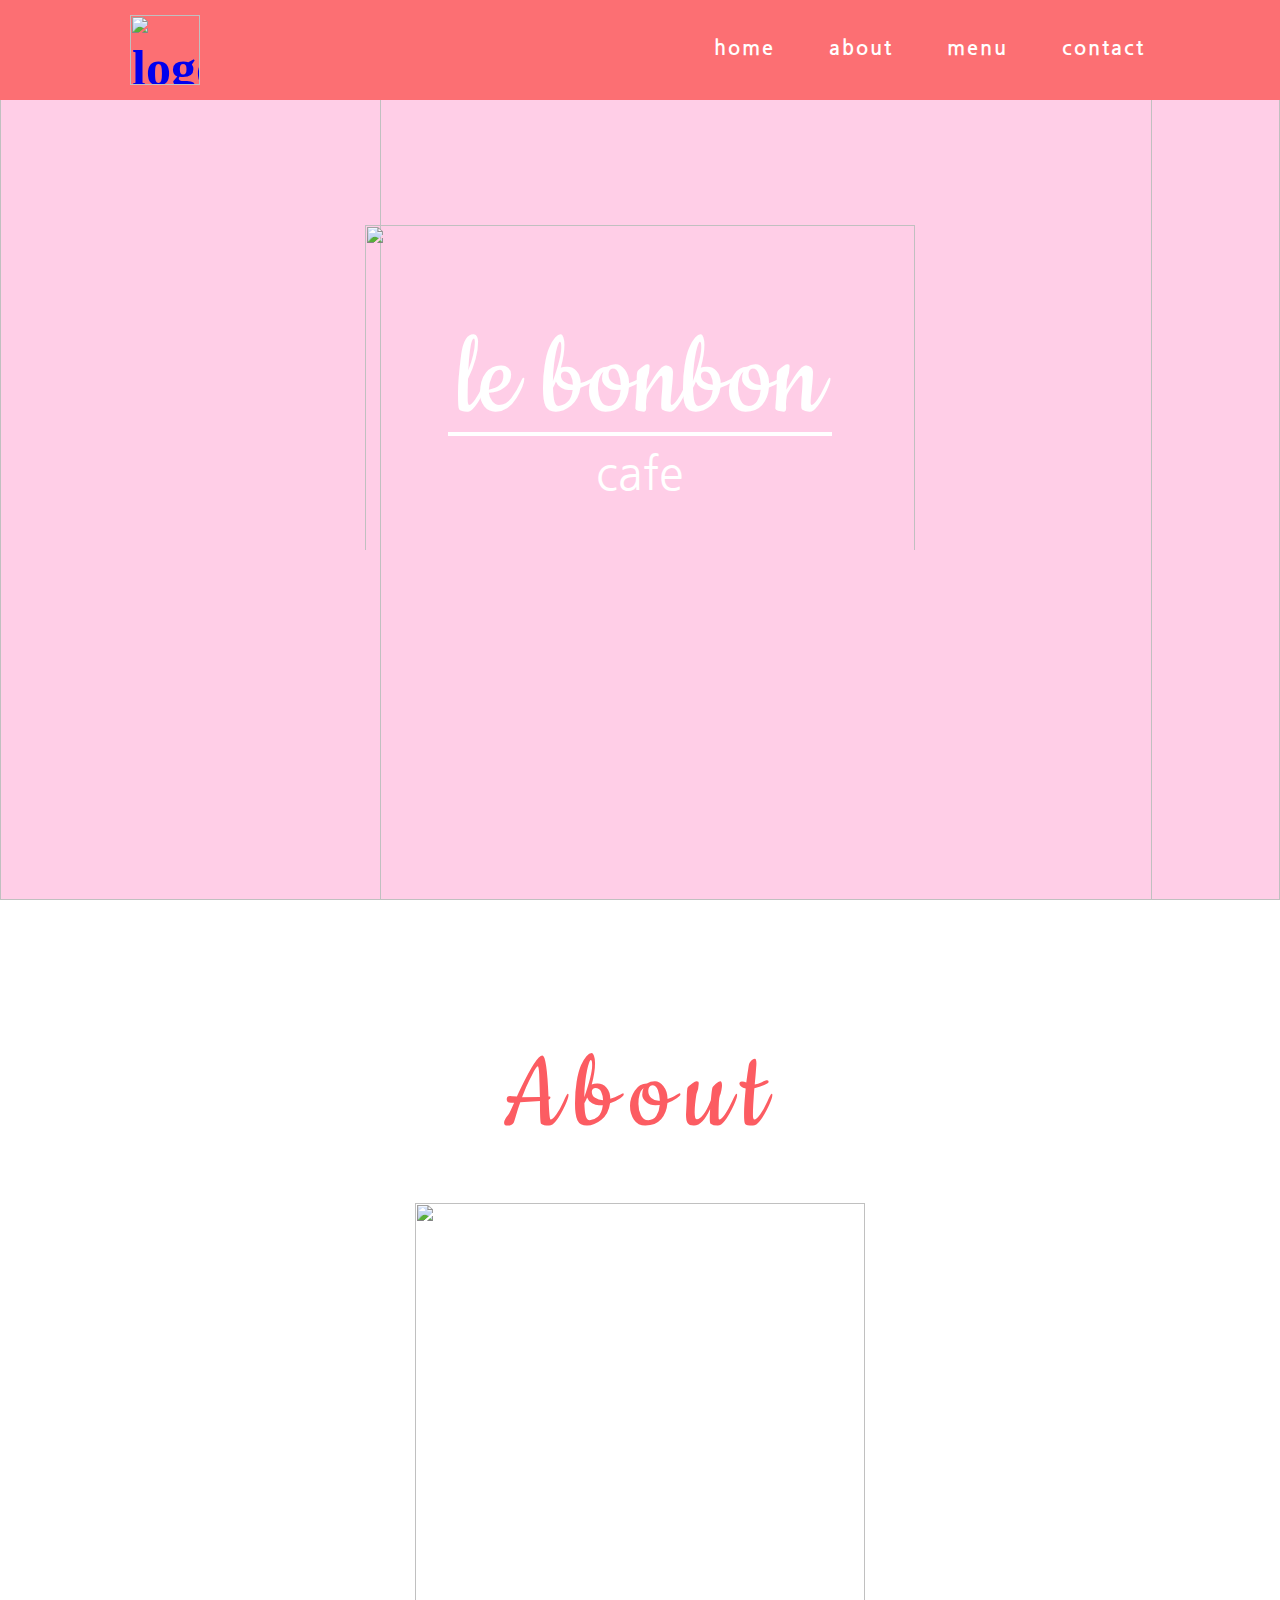
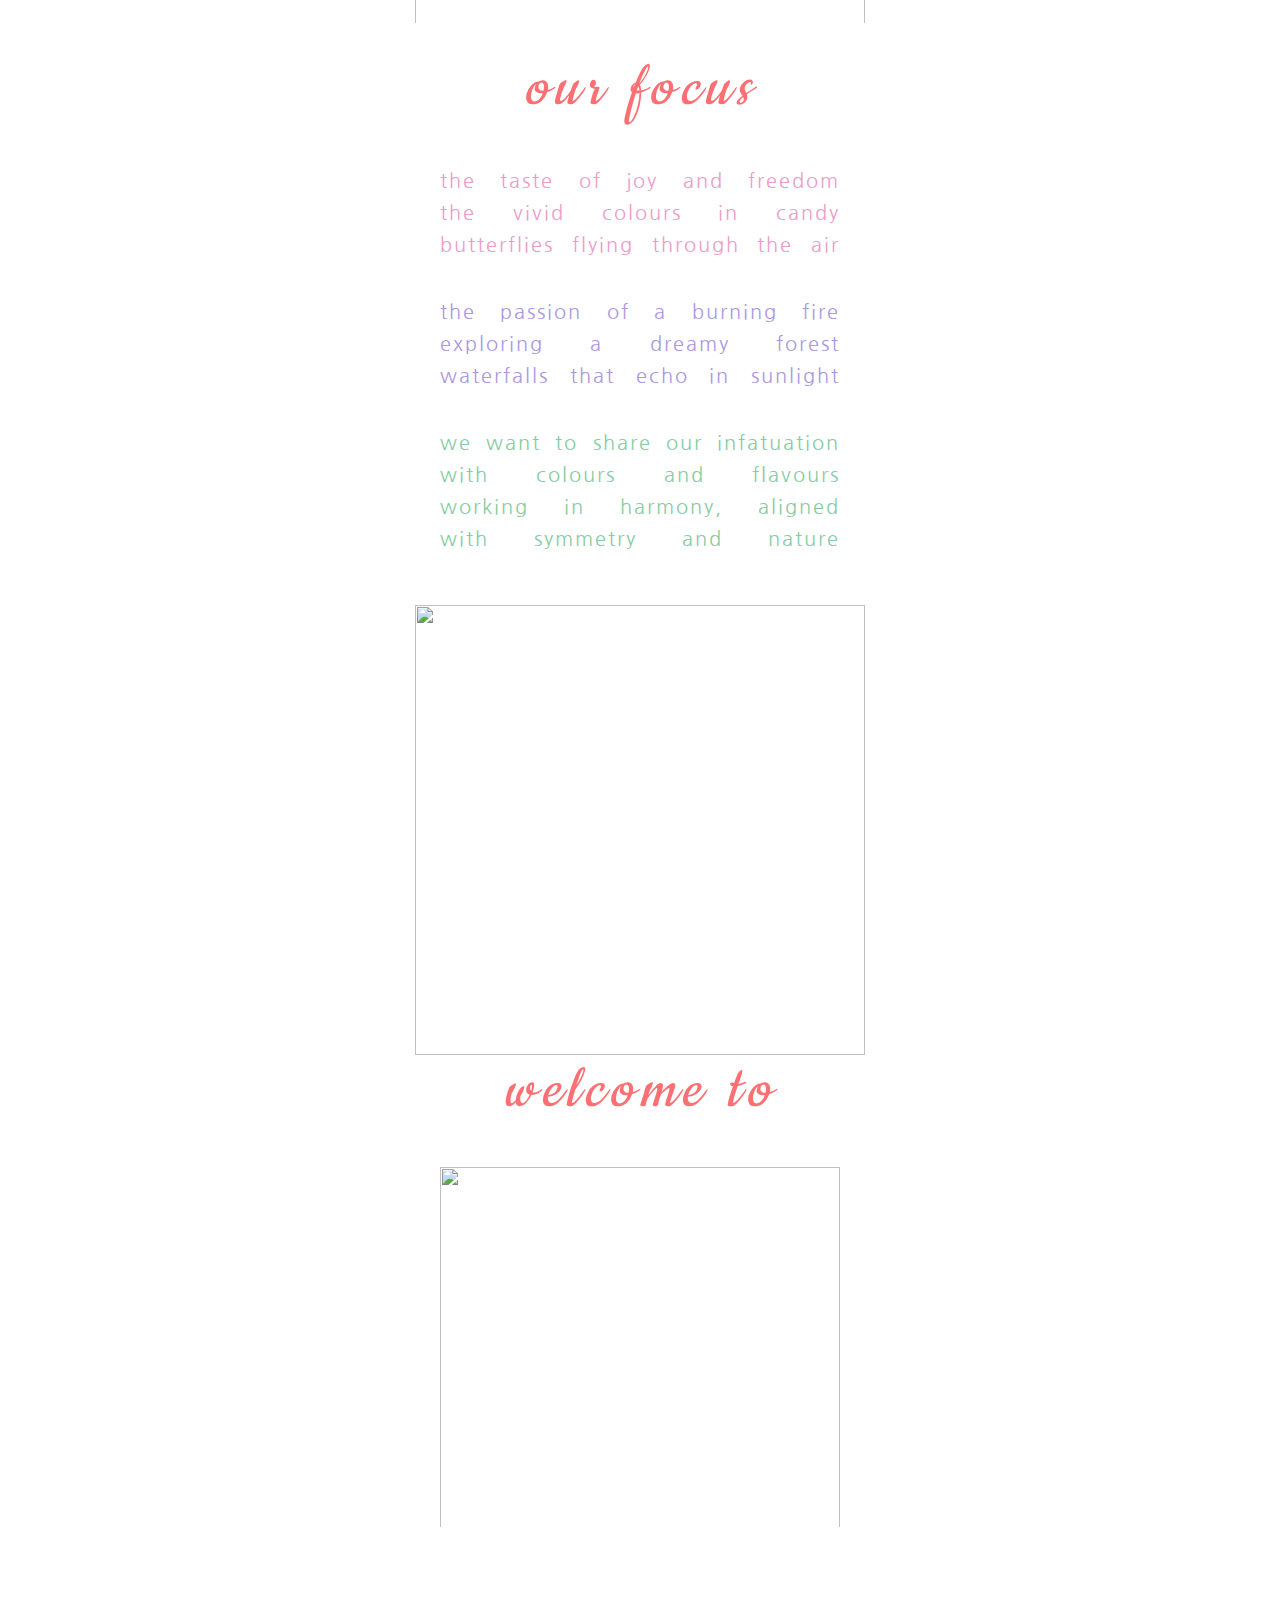
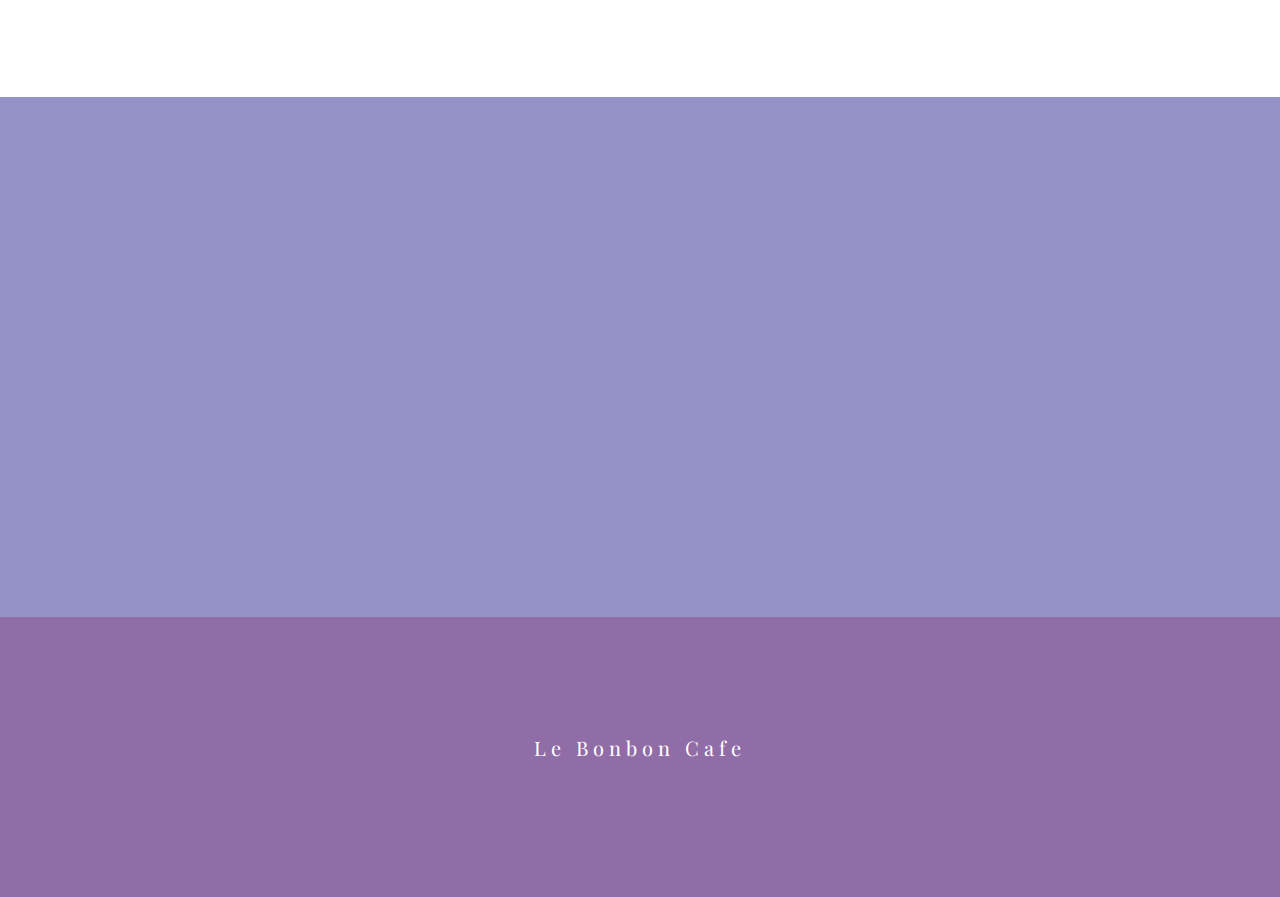
==== index.html @ e0cf4077 "menu edited" ====
<html>
<meta charset="UTF-8">
<meta name="viewport" content="width=device-width">

<head>
<title>Le Bonbon Cafe</title>

<script src="https://cdnjs.cloudflare.com/ajax/libs/jquery/2.1.3/jquery.min.js" crossorigin="anonymous"></script>
<script src="https://cdnjs.cloudflare.com/ajax/libs/react/15.4.2/react.min.js" crossorigin="anonymous"></script>
<script src="https://cdnjs.cloudflare.com/ajax/libs/react/15.4.2/react-dom.min.js" crossorigin="anonymous"></script>
<script src="https://cdnjs.cloudflare.com/ajax/libs/font-awesome/4.5.0/css/font-awesome.min.css" crossorigin="anonymous"></script>
  <link rel="preconnect" href="https://fonts.googleapis.com">
<link rel="preconnect" href="https://fonts.googleapis.com">
<link rel="preconnect" href="https://fonts.gstatic.com" crossorigin>
<link href="https://fonts.googleapis.com/css2?family=Nanum+Gothic&display=swap" rel="stylesheet">

<script src="scriptJS.js"></script>

<link href="styleSheet.css" rel="stylesheet">
  
  <link rel="preconnect" href="https://fonts.googleapis.com">
<link rel="preconnect" href="https://fonts.gstatic.com" crossorigin>
<link href="https://fonts.googleapis.com/css2?family=Cookie&display=swap" rel="stylesheet">
  
<link href="https://fonts.googleapis.com/css2?family=Playfair+Display:wght@500&display=swap" rel="stylesheet">
<link href="https://fonts.googleapis.com/css2?family=Lato&display=swap" rel="stylesheet">
<link rel="stylesheet" href="https://use.fontawesome.com/releases/v5.8.1/css/all.css" integrity="sha384-50oBUHEmvpQ+1lW4y57PTFmhCaXp0ML5d60M1M7uH2+nqUivzIebhndOJK28anvf" crossorigin="anonymous">
</head>

<body>
  <div id="top"></div>
  <!-- Header -->
  <div class="herobox">
    <div class="customnav" id="customnav" >
      <nav>

        <div class="beforenav"></div>
        <span id="brand">
          <a href="#home">

            <img src="https://www.dropbox.com/s/vgaih8s1xv8tsi7/IMG_0193.PNG?raw=1" alt="logo" class="logoimg">

          </a>
        </span>
        <ul id="menu">
          <a href="#home"><li>home</li></a>
          <a href="#information"><li>about</li></a>
          <a href="https://annakuchina.github.io/bonboncafe/menu.html"><li>menu</li></a>
          <a href="#contact"><li>contact</li></a>
        </ul>

        <div id="toggle">
          <div class="span" id="one"></div>
          <div class="span" id="two"></div>
          <div class="span" id="three"></div>
        </div>
        <div class="beforenav"></div>
      </nav>
    </div>

    <div id="resize">
      <ul id="menu">
        <a href="#home"><li>home</li></a>
        <a href="#information"><li>about</li></a>
        <a href="https://annakuchina.github.io/bonboncafe/menu.html"><li>portfolio</li></a>
        <a href="#contact"><li>contact</li></a>
      </ul>
    </div>

    <div class="hero">
      
      <div id="home" class="hero-box center"><img src="https://www.dropbox.com/s/vjxqd7pzqwkm3wd/IMG_0184.PNG?raw=1" class="strawberryDesign"></img></div>
    <div class="rightBorder">
      <img class="heroImg" src="https://www.dropbox.com/s/ul4oeg3w6cijmy1/Untitled_Artwork%2018.png?raw=1"></img>
    </div>
    <div class="leftBorder">
      <img class="heroImg leftHeroBorder" src="https://www.dropbox.com/s/2n6i2m42hhb39ui/p8.png?raw=1"></img>
    </div>
    

      
    </div>
    <div class="herotext">
      <div class="cafetitletext">le bonbon</div>
      
      <center>
        <hr>
        </hr>
      </center>
      
<div class="cafetext">cafe</div>
    </div>
      <a href="#information">
        
      <a id="information"></a>
  
  </div>

<div></div>

<!-- Info -->
<div class="about">
  <div class="contentwrap">

       <div class="maintitle">About</div>
      <img class="coffeeImg" src="https://www.dropbox.com/s/msrhqc6hr63wnu4/coffeebean2.png?raw=1">
           <div class="poem">
             <div class="aboutPageTitle">
            <div class="minititle">our focus</div>
              </div>
            <div class="poemPart1">
<p class="fulljustify">the taste of joy and freedom
            </p>
            <p class="fulljustify">
the vivid colours in candy
              </p><p class="fulljustify">
butterflies flying through the air
</p>
              
              </div>
            
            <div class="poemPart2">
            
            <p class="fulljustify">
the passion of a burning fire</p>
            <p class="fulljustify">
exploring a dreamy forest
              </p>
 <p class="fulljustify">waterfalls that echo in sunlight</p>
              
              </div>
            <div class=poemPart3>
<p class="fulljustify">
we want to share our infatuation
  </p>
              <p class="fulljustify">
with colours and flavours</p>
              <p class="fulljustify">
 working in harmony, aligned
                </p><p class="fulljustify">
with symmetry and nature
</p>
              </div>
            
</div>
    <img class="coffeeImg2" src="https://www.dropbox.com/s/af7f63tp8ugnmos/coffeebean2reverse_cut.png?raw=1">
    
      
<div class="aboutPageTitle">
            <div class="minititle">welcome to</div>
              </div>
            <img class="coverImg" src="https://www.dropbox.com/s/xvdqa2462storg3/Minor%20Design%20Project%20%282%29.png?raw=1"></img>
        


    </div>
    
    
  </div>



<!-- Footer -->
<a id="contact"></a>
    <div id="footer">
      <div class="fafagrid">
        <div class='fafas gridpiece fafas1'>
          <a href="https://github.com/annakuchina" target="_blank" class="project project-tile" id="bibliography-link">
            <i class="fab fa-github icon"></i>
          </a>
        </div>

        <div class='fafas gridpiece fafas3'>
          <a href="https://www.linkedin.com/in/annakkuchina/" target="_blank" class="project project-tile" id="bibliography-link">
            <i class="fab fa-linkedin-in icon"></i>
          </a>
        </div>

        <div class='fafas gridpiece fafas4'>
          <a href="https://www.instagram.com/annakchina" target="_blank" class="project project-tile" id="bibliography-link">
            <i class="fab fa-instagram icon"></i>
          </a>
        </div>
      </div>
      <div class="footertext">
        <i class="fas fa-copyright"></i> Le Bonbon Cafe</div>
    </div>

</body>
</html>
---- styleSheet.css ----
/* responsive menu start  */

html {
  box-sizing: border-box;
  -webkit-tap-highlight-color: rgba(211, 255, 251, 0);
}

*,
*:before,
*:after {
  box-sizing: inherit;
  padding: 0;
  margin: 0;
  list-style: none;
  text-decoration: none;
}

nav {
  height: 100px;
  padding-top: 5px;
  z-index: 2;
  overflow: hidden;
  background-color: #fc6f73;
  position: fixed;
  top: 0;
  width: 100%;
  z-index: 5;
}

nav #brand {
  float: left;
  display: block;
  font-size: 50px;
  line-height: 70px;
  font-weight: bold;
}

nav #brand a li {
  color: pink;
  transition: all 0.3s ease-out;
}

nav #brand a li:hover {
  color: #e1c1e0;
}

nav #menu {
  width: 100%;
  padding-right: 110px;
  text-align: right;
  position: relative;
  box-sizing: border-box;
  -moz-box-sizing: border-box;
  -webkit-box-sizing: border-box;
}

nav #menu a li {
  display: inline-block;
  float: none;
  display: inline-block;
  padding: 0px 25px;
  cursor: pointer;
  line-height: 70px;
  position: relative;
  transition: all 0.3s ease-out;
  letter-spacing: 0.1em;
  font-size: 17px;
}

nav #menu a li {
  color: white;
  font-family: 'Nanum Gothic', sans-serif;
  font-size: 20px;
  font-weight: bold;
}

nav #menu a li:hover {
  background: #e1c1e0;
}

#toggle {
  position: absolute;
  right: 45px;
    top: 25px;
  z-index: 999;
  width: 40px;
  height: 40px;
  cursor: pointer;
  float: right;
  transition: all 0.3s ease-out;
  visibility: hidden;
  opacity: 0;
}

#toggle .span {
  height: 7px;
  background: #ffffff;
  margin: 5px auto;
  backface-visibility: hidden;
}

#toggle.on #one {
  transform: rotate(45deg) translateX(6px) translateY(6px);
}

#toggle.on #two {
  opacity: 0;
}

#toggle.on #three {
  transform: rotate(-45deg) translateX(10px) translateY(-12px);
}

#resize {
  z-index: 1;
  position: fixed;
  top: 0px;
  background-color: #fc6f73;
  width: 100%;
  height: 100%;
  visibility: hidden;
  opacity: 0;
  transition: all 0.3s ease-out;
  display: table;
}

#resize #menu {
  height: 50px;
  display: table-cell;
  vertical-align: middle;
}

#resize #menu a li {
  display: block;
  text-align: center;
  /*   padding: 20px 0 30px 0; */
  padding-bottom: 10px;
  font-size: 50px;
  min-height: 50px;
  font-weight: bold;
  cursor: pointer;
  transition: all 0.3s ease-out;
}

#resize #menu a li:hover {
  background: #e1c1e0;
  transition: all 0.3s ease-out;
}

#resize #menu a li:click {
  visibility: hidden;
}

#resize #menu a li {
  color: white;
  font-family: "Lato", sans-serif;
  letter-spacing: 0.15em;
  font-size: 30px;
  padding-top: 20px;
  padding-bottom: 25px;
}

#resize.active {
  visibility: visible;
  opacity: 0.99;
  margin-top: 50px;
}

@media (max-width: 1000px) {
  #toggle {
    visibility: visible;
    opacity: 1;
  }

  nav #menu {
    display: none;
  }
}

@media (min-width: 1000px) {
  #resize {
    visibility: hidden !important;
  }
}


/* end of responsive menu */
body {
  margin: 0;
  padding: 0;
}

p {
  font-family: 'Nanum Gothic', sans-serif;
  font-size: 20px;
  letter-spacing: 2px;
    line-height: 1.6em;
/*   text-align: center; */
}

.fulljustify {
    	text-align:justify;
    }
    .fulljustify:after {
        content: "";
        display: inline-block;
        width: 100%;	
    }

 #tagline {
        overflow: hidden;
/*         line-height: 80px; vert-center */
    }


.link {
  font-family: "Lato", sans-serif;
  font-size: 18px;
  letter-spacing: 0.02em;
  color: #86d6d0;
  line-height: 1.5em;
}


.arrow-down {
  border: solid #80b8b5;
  border-width: 0 5px 5px 0;
  display: inline-block;
  padding: 10px;
  transform: rotate(45deg);
  -webkit-transform: rotate(45deg);
  margin-top: 30px;
  display: inline-block;
  border-radius: 3px;
}

.hero-box {
  background-attachment: fixed;
  background-position: center;
  background-repeat: no-repeat;
  background-size: cover;
}

.heroImg {
  height: 100vh;
  
  display: block;
  margin-left: auto;
  margin-right: auto;
}

.strawberryDesign {
  width: 250px;
  padding-top: 30vh;
}

.reverseStrawberryDesign {
  padding-top: 37vh;
    width: 550px;
    height: auto;
    display: block;
    margin-left: auto;
    margin-right: auto;
}

.rightBorder {
  margin-top: -100vh;
    height: 100vh;
    float: right;
}

.leftBorder {
  margin-top: -100vh;
    height: 100vh;
    float: left;
}

  .leftHeroBorder {
    width: 90vw;
  }



.beforenav {
  padding-top: 13px;
}

.logoimg {
    width: 65px;
    margin-left: 40px;
}

.herobox {
  position: relative;
  height: calc(100vh - 110px);
  margin-bottom: 30px;
  margin-top: 120px;
  top: -130px;
}

.hero {
    padding-top: 10px;
    background-color: #FFCEE7;
}

.otherHero {
  background-color: #fcb3b4;
}

.center {
  margin: 0;
  padding: 0;
  object-fit: cover;
  height: 100vh;
  margin-left: auto;
    margin-right: auto;
  width: 250px;
}

.herotext {
  top: 35vh;
  text-align: center;
  position: absolute;
  width: 100%;
  color: white;
  font-family: 'Cookie', cursive;
}

.otherHeroText {
  top: 25vh;
  text-align: center;
  position: absolute;
  width: 100%;
  color: white;
  font-family: 'Nanum Gothic', sans-serif;
}

.otherCafeText {
  font-size: 95px;
}

hr {
  
  margin-bottom: -5px;
    height: 4px;
    width: 30%;
    margin-top: 10px;
  background-color: white;
  border: none;
}

.cafetext {
  font-size: 35px;
    margin-top: 10px;
    font-family: 'Nanum Gothic', sans-serif;
}


.cafetitletext {
    font-size: 20vw;
    margin-bottom: -10px;
}

.img-circle {
  border-radius: 50%;
}

.coffeeImg {
    width: 450px;
    height: auto;
    display: block;
    margin-left: auto;
    margin-right: auto;
    padding-bottom: 30px;
}

.coffeeImg2 {
    width: 450px;
    height: auto;
    display: block;
    margin-left: auto;
    margin-right: auto;
}

.abouttext {
  margin-top: 30px;
  text-align: center;
  max-width: 700px;
  margin-left: auto;
  margin-right: auto;
}

.languages {
  padding-top: 20px;
}

.menuBgColour {
  background-color: #ffeee5;
}

.menuImg {
  padding-top: 52px;
  padding-bottom: 170px;
    width: 90vw;
    height: auto;
    display: block;
    margin-left: auto;
    margin-right: auto;
}

.menuCenter {
  width: 100vw;
}

.certifications {
  padding-top: 35px;
  letter-spacing: 1.5px;
  font-size: 20px;
  max-width: 700px;
  margin-left: auto;
  margin-right: auto;
}

a.certification:click {
  color: #80b8b5;
}

.title {
  padding-top: 15px;
  padding-bottom: 10px;
  color: #80b8b5;
  font-family: "Playfair Display", serif;
  font-size: 24px;
  letter-spacing: 1px;
}

.poemPart1 {
  color: #ed9cc7;
  padding-top: 40px;
}

.poemPart2 {
  color: #ab98e0;
  padding-top: 35px;
}

.poemPart3 {
  color: #88cca2;
  padding-top: 35px;
}

.aboutPageTitle {
  color: #fcb999;
  font-style: italic;
  font-size: 25px;
  text-align: center;
}

.poem {
  width: 400px;
    display: block;
    margin: auto;
  padding-bottom: 50px;
}

.coverImg {
  width: 400px;
  height: auto;
  display: block;
  margin: auto;
  padding-top: 40px;
}

.maintitle {
color: #fc5c62;
    font-size: 120px;
    font-family: 'Cookie', cursive;
    text-align: center;
    letter-spacing: 0.1em;
    padding-bottom: 40px;
}

.minititle {
    color: #fc6f73;
    font-size: 65px;
    font-family: 'Cookie', cursive;
    text-align: center;
    letter-spacing: 0.1em;
}


.contentwrap {
  margin-left: 70px;
  margin-right: 70px;
  padding-bottom: 170px;
}

/* portfolio */
.work-container {
  display: flex;
  flex-direction: column;
  align-items: center;
  align-content: center;
}



.link {
  color: #86d6d0;
  font-family: "Lato", sans-serif;
  font-size: 20px;
  letter-spacing: 1.5px;
}

.maincontent {
  padding-bottom: 10px;
  margin-bottom: 50px;
  -webkit-transition: all .5s;
  -moz-transition: all .5s;
  transition: all .5s;
}

.maincontent:hover {
  transform: scale(0.92);
  -webkit-transition: all .5s;
  -moz-transition: all .5s;
  transition: all .5s;
}

.thumbnail {
  margin-bottom: 20px;
  margin-right: auto;
  margin-left: auto;
  display: block;
  max-width: 100%;
  height: auto;
}

.caption {
  margin-top: -25px;
  padding-top: 25px;
  padding-bottom: 25px;
  background-color: white;
  padding-left: 20px;
  padding-right: 20px;
}

#languages {
  font-size: 17px;
  padding-top: 5px;
}

.portfolio {
  background-color: #f4f4f4;
  padding-bottom: 100px;
}

.portfoliotitle {
  padding-top: 80px;
}

.column {
  position: relative;
  padding-right: 15px;
  padding-left: 15px;
}


.work-container {
  flex-direction: column;
  justify-content: center;
  /*     max-width: 1000px; */
  width: 70%;
  margin-left: 15%;
  margin-right: 15%;
  text-align: center;
  flex-wrap: wrap;
}



#footer {
  color: #ffffff;
  width: 100%;
  height: calc(100vh - 100px);
  background-color: #916da7;
  text-align: center;
  font-family: "Playfair Display", serif;
}

.footertext {
  font-size: 20px;
  height: calc(10vh - 110px);
  margin-top: 13vh;
  letter-spacing: 5px;
}

.fafagrid {
  display: grid;
  grid-template-columns: auto auto auto;
  margin: auto;
  grid-column-gap: 30px;
  justify-content: center;
  height: calc(70vh - 110px);
  background-color: #9592C8;
}

.fafas {
  margin: auto;
  font-size: 45px;
}

.fab {
  color: white;
}


@media screen and (min-width: 660px) {
  .annatext {
    font-size: 70px;
  }
  
  .strawberryDesign {
   padding-top: 25vh;
  width: 550px;
  height: auto;
  
  display: block;
  margin-left: auto;
  margin-right: auto;
  }
  
  .logoimg {
      width: 70px;
    margin-left: 130px;
    margin-top: 2px;
  }
  
  .center {
    width: 550px;
  }

  .cafetitletext {
    font-size: 140px;
    margin-top: 5px;
  }
  
  .beforenav {
     padding-top: 8px;
  }

  .contentwrap {
    margin-left: 130px;
    margin-right: 130px;
  }

  hr {
    margin-top: 0px;
    margin-bottom: 0px;
    width: 60%;
  }

  .fafagrid {
    grid-column-gap: 50px;
  }

  .fafas {
    font-size: 65px;
  }

  .title {
    font-size: 26px;
  }

  a.certification {
    font-size: 20px;
  }
  
  a.certification:hover {
    color: #e1c1e0;
    -webkit-transition: color 0.25s;
    -moz-transition: color 0.25s;
    -o-transition: color 0.25s;
    transition: color 0.25s;
  }

}


@media screen and (min-width: 1000px) {
  
  .strawberryDesign {
    width: 550px;
  }
  .link-title {
    font-size: 22px;
  }
  
  .cafetitletext {
  font-size: 10vw;
}
  
  .cafetext {
    font-size: 45px;
  }

   .contentwrap {
    margin-left: 100px;
    margin-right: 100px;
  }

  .abouttext {
    text-align: center;
  }

.rightBorder {
  margin-right: -250px;
}
.leftBorder {
  margin-left: -250px;
}
  

  .certification {
    padding-top: 20px;
    padding-bottom: 20px;
  }

  .hero {
    padding-right: 250px;
    padding-left: 250px;
  }

  hr {
    margin-bottom: 7px;
    height: 4px;
    width: 30%;
    margin-top: -20px; 
  }

  .work-container {
    flex-direction: row;
    justify-content: center;
    /*     max-width: 1000px; */
    width: 900px;
    margin-left: auto;
    margin-right: auto;
    text-align: center;
    /*     margin-right: -15px;
    margin-left: -15px; */
    flex-wrap: wrap;
  }

  .thumbnail {
    height: 19em;
    display: block;
    margin-bottom: 20px;
    line-height: 1.42857143;
    -webkit-transition: border .2s ease-in-out;
    -o-transition: border .2s ease-in-out;
    transition: border .2s ease-in-out;
    margin-right: auto;
    margin-left: auto;
    display: block;
    max-width: 100%;
    height: auto;
  }

  #languages {
    padding-top: 0px;
  }

  img {
    border: 0;
  }

  * {
    box-sizing: border-box;
  }

  .thumbnail .caption {
    padding: 9px;
    color: #333;

  }

  .column {
    position: relative;
    padding-right: 15px;
    padding-left: 15px;
    width: 33.33333333%;
  }

  .project+.project {
    margin-bottom: 40px;
  }

}

  @media screen and (min-width: 1200px) {
    .work-container {
      width: 1000px;
    }
  }
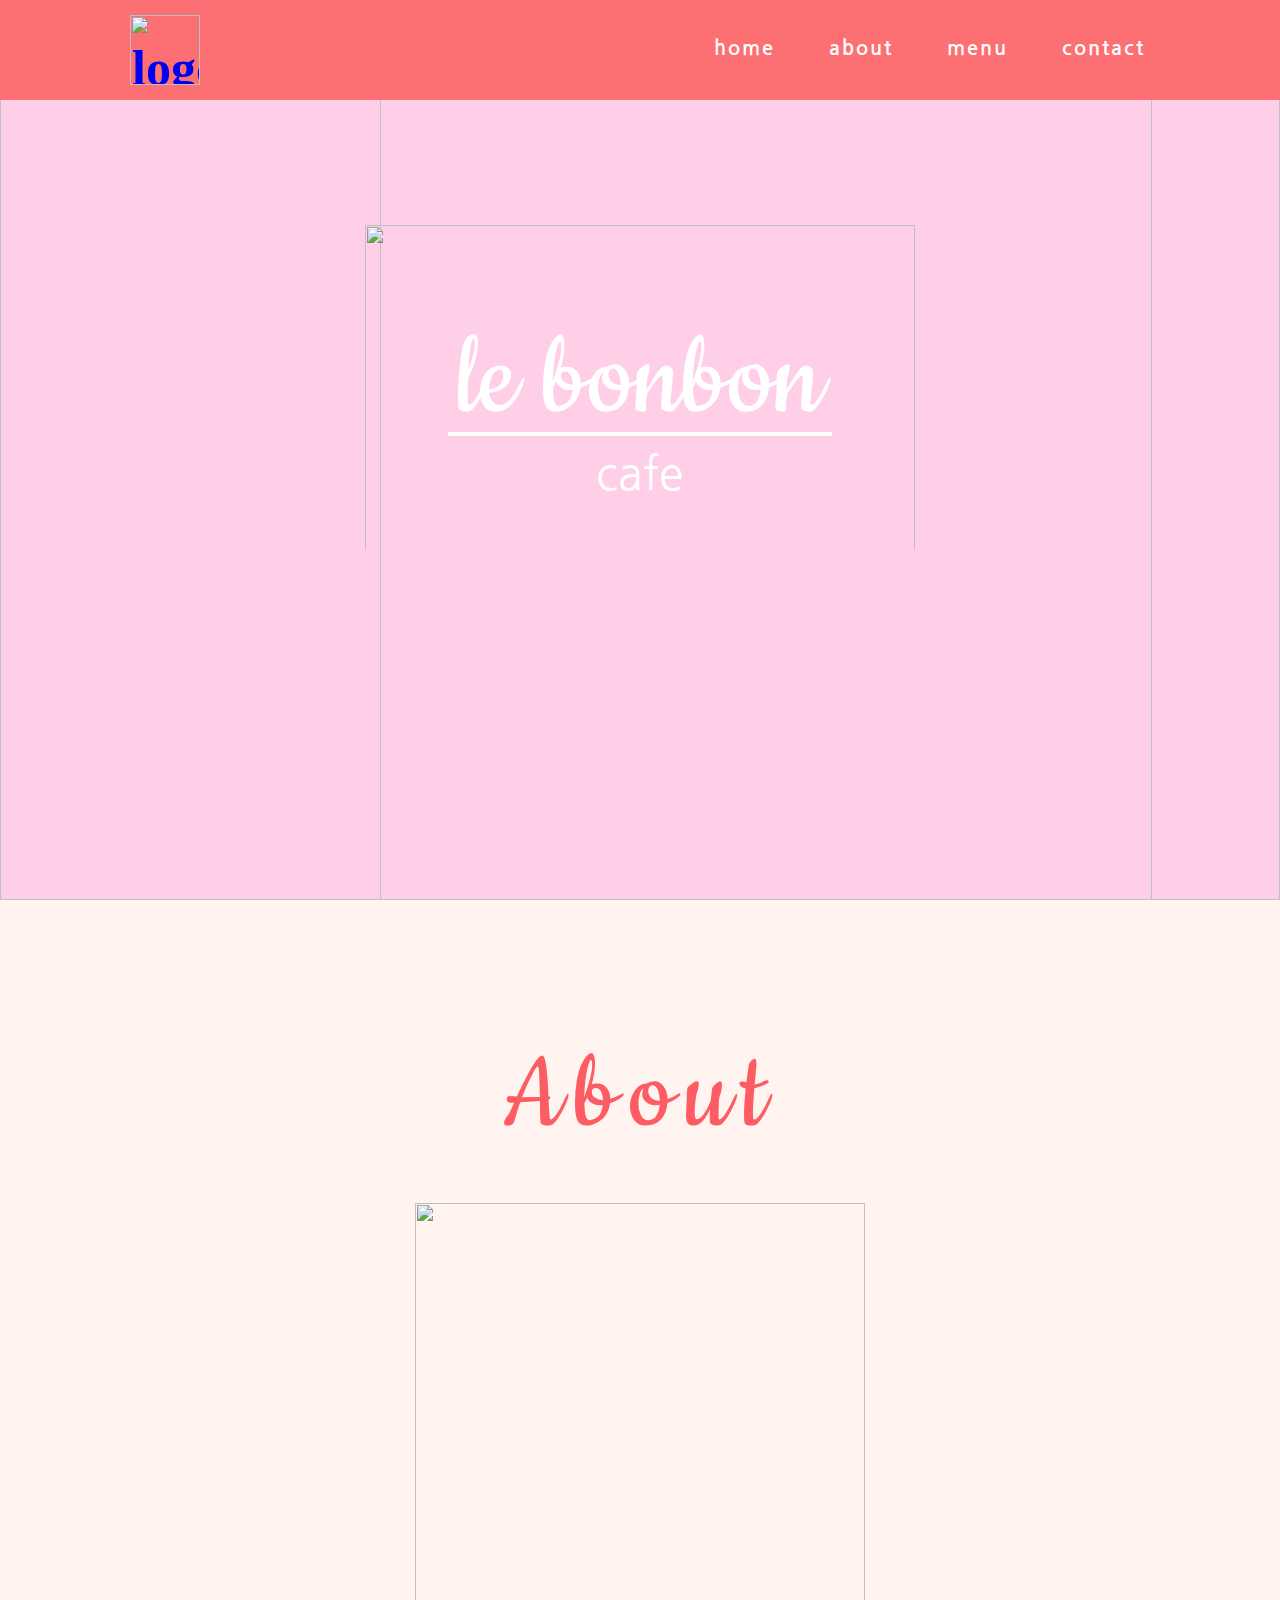
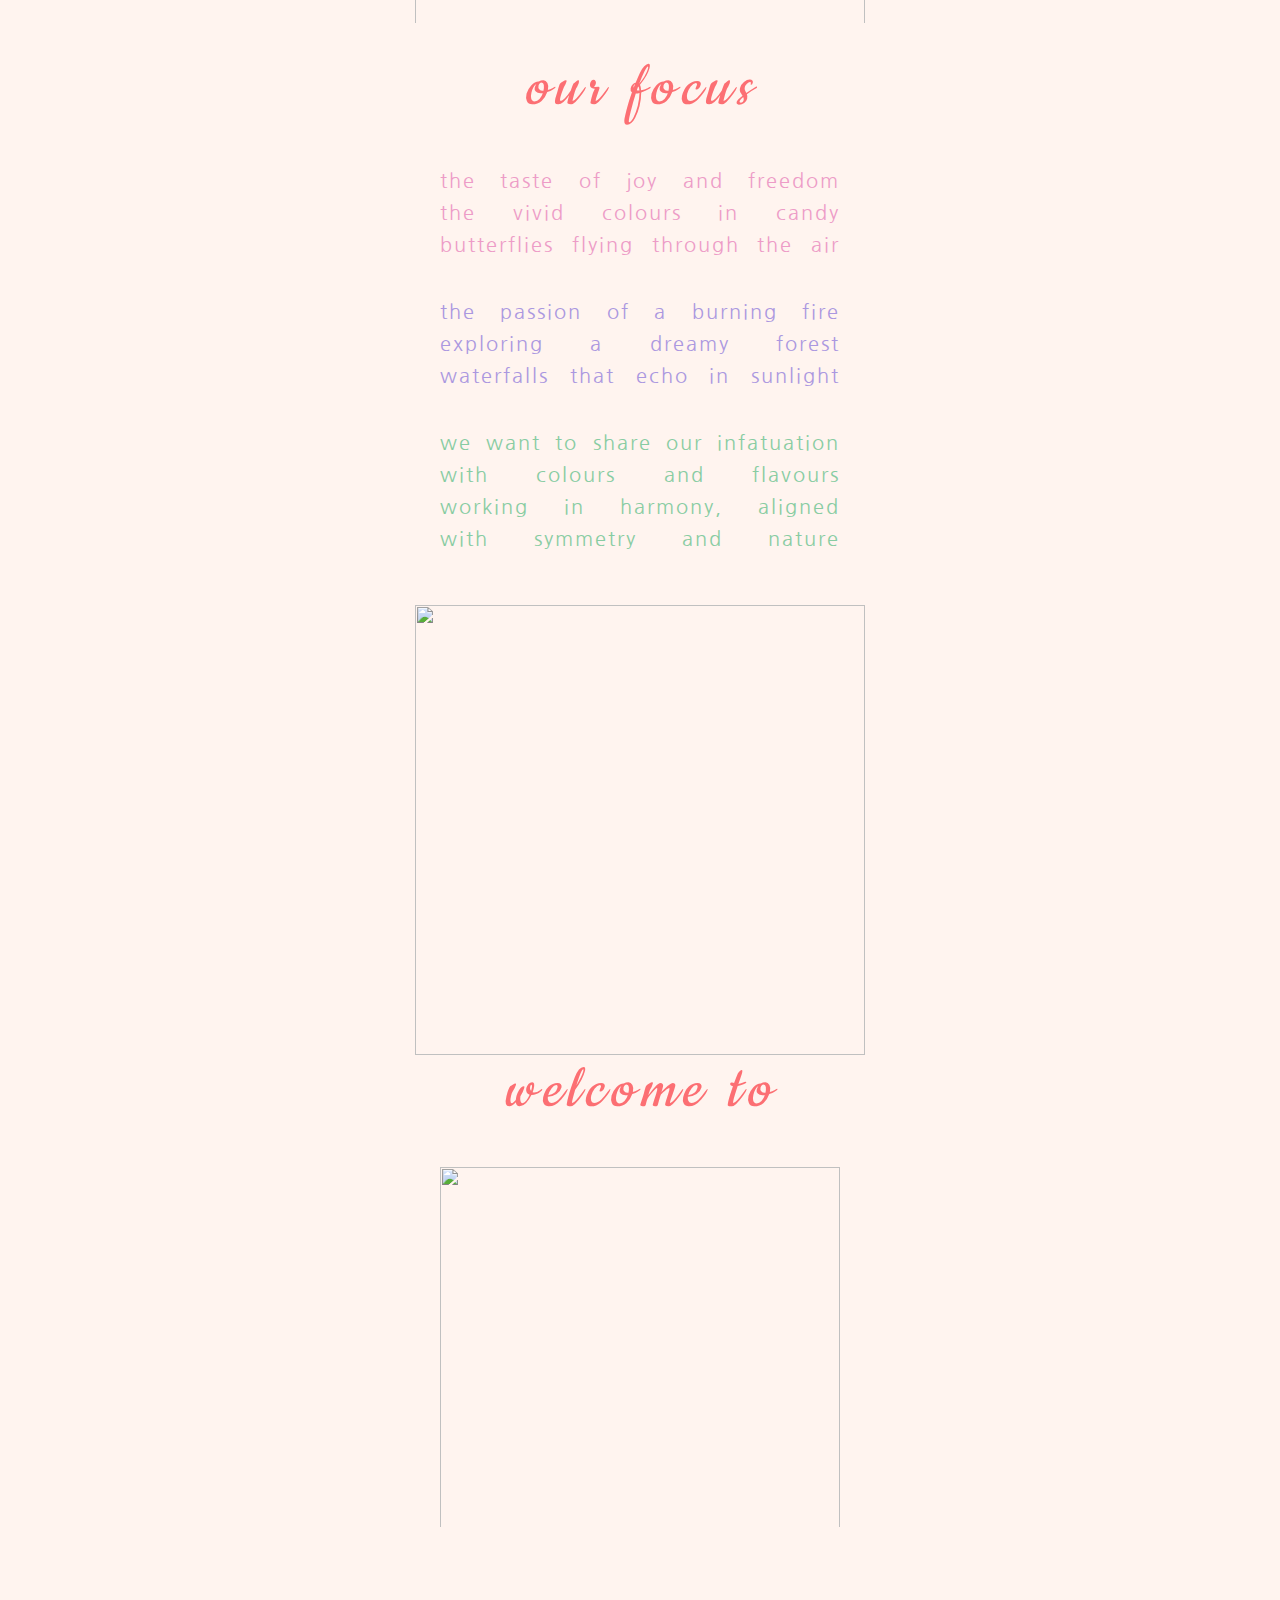
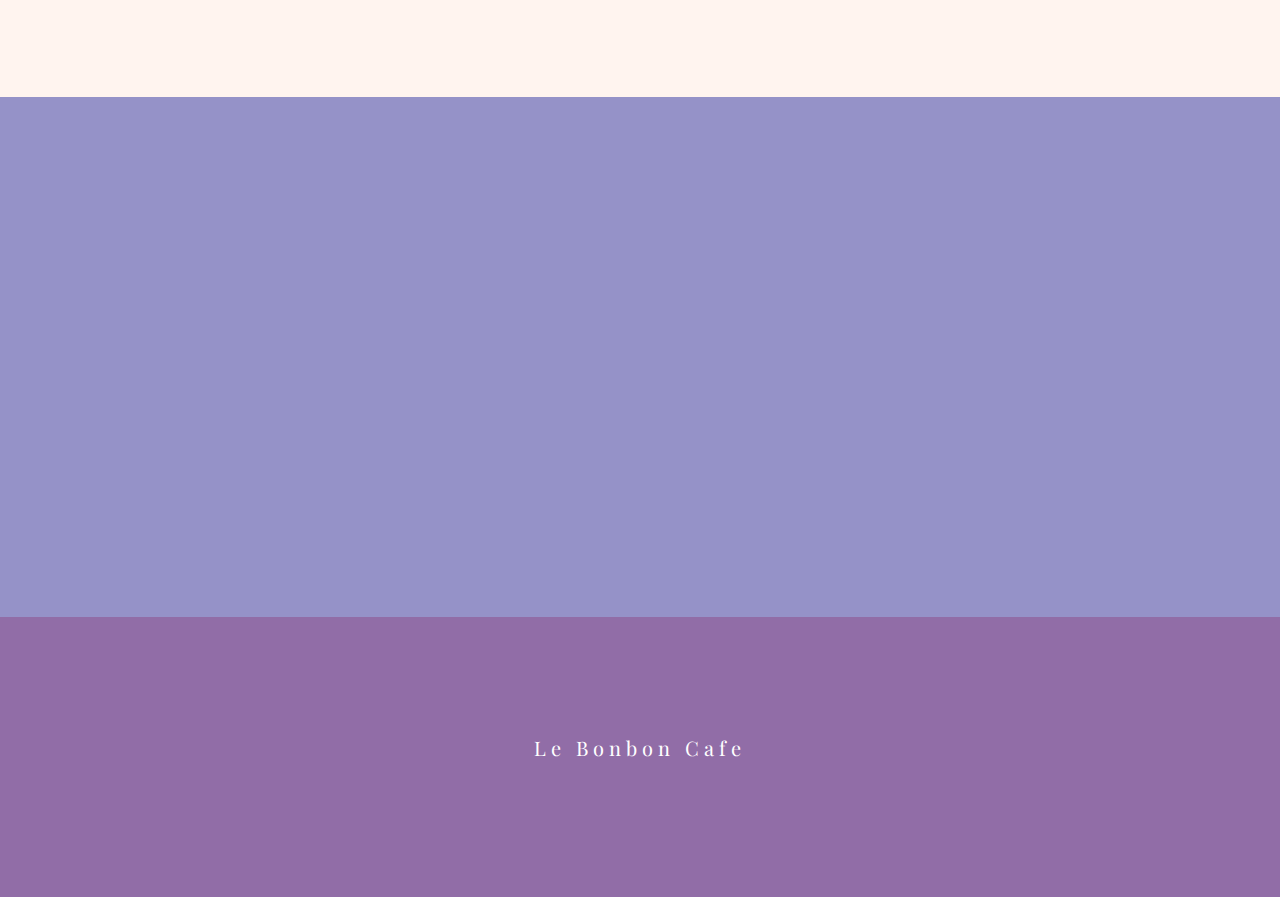
==== commit b868efc0: "changed main bg colour" ====
--- a/index.html
+++ b/index.html
@@ -27,7 +27,7 @@
 <link rel="stylesheet" href="https://use.fontawesome.com/releases/v5.8.1/css/all.css" integrity="sha384-50oBUHEmvpQ+1lW4y57PTFmhCaXp0ML5d60M1M7uH2+nqUivzIebhndOJK28anvf" crossorigin="anonymous">
 </head>
 
-<body>
+<body class="bgColour">
   <div id="top"></div>
   <!-- Header -->
   <div class="herobox">
--- a/styleSheet.css
+++ b/styleSheet.css
@@ -392,6 +392,10 @@
 
 .languages {
   padding-top: 20px;
+}
+
+.bgColour {
+  background-color: #fff4ef;
 }
 
 .menuBgColour {
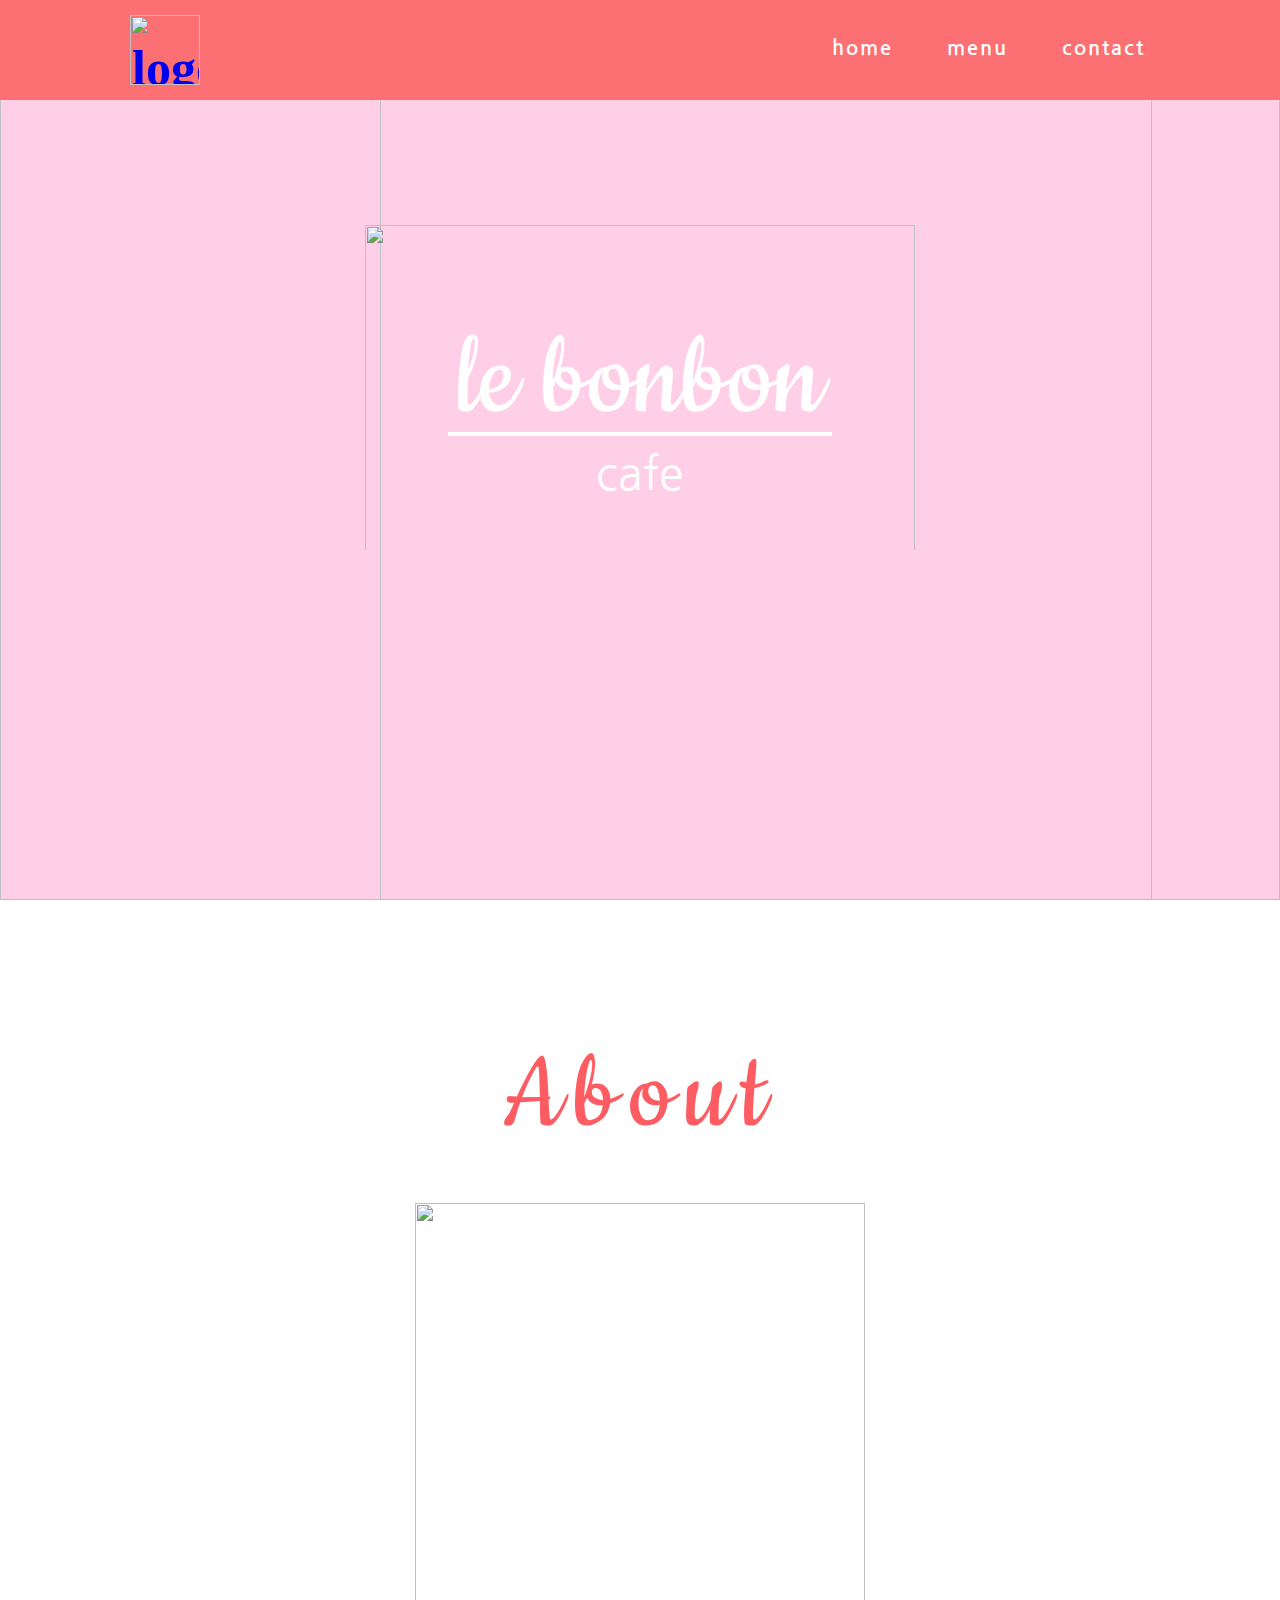
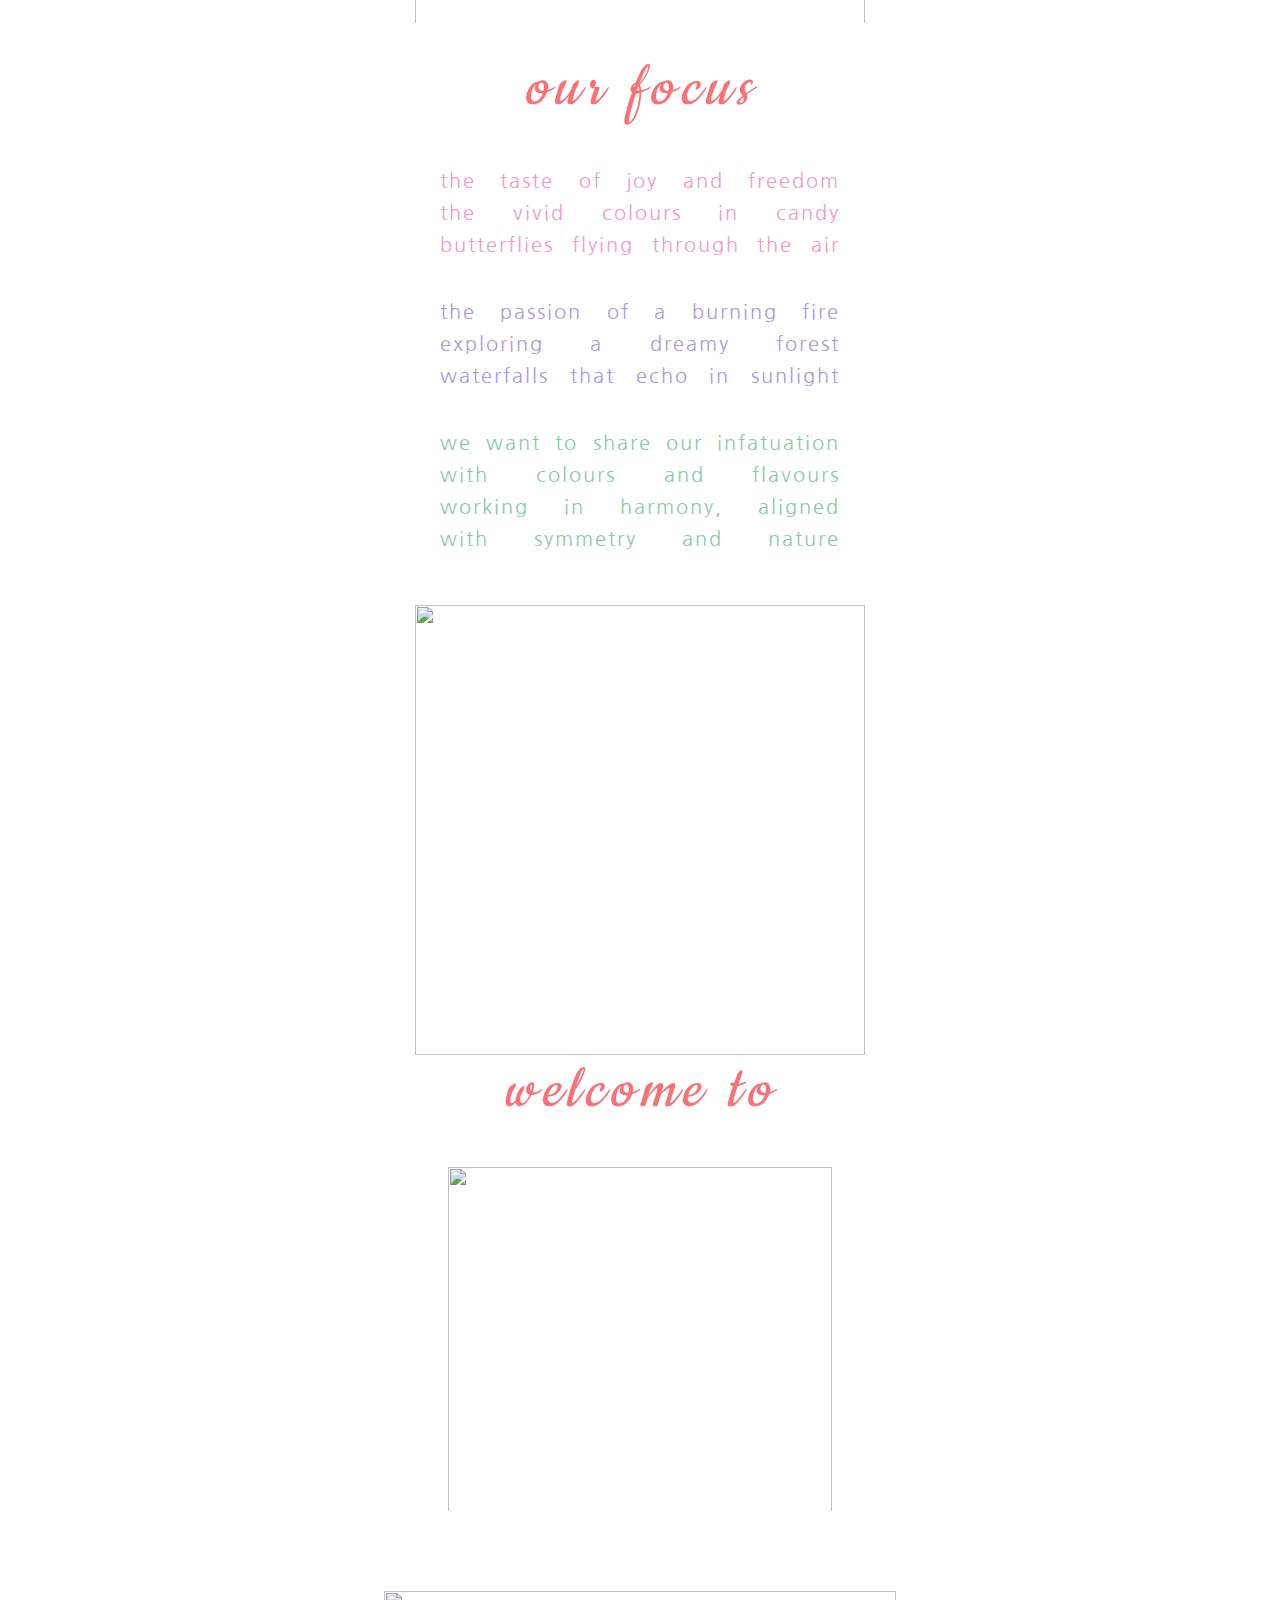
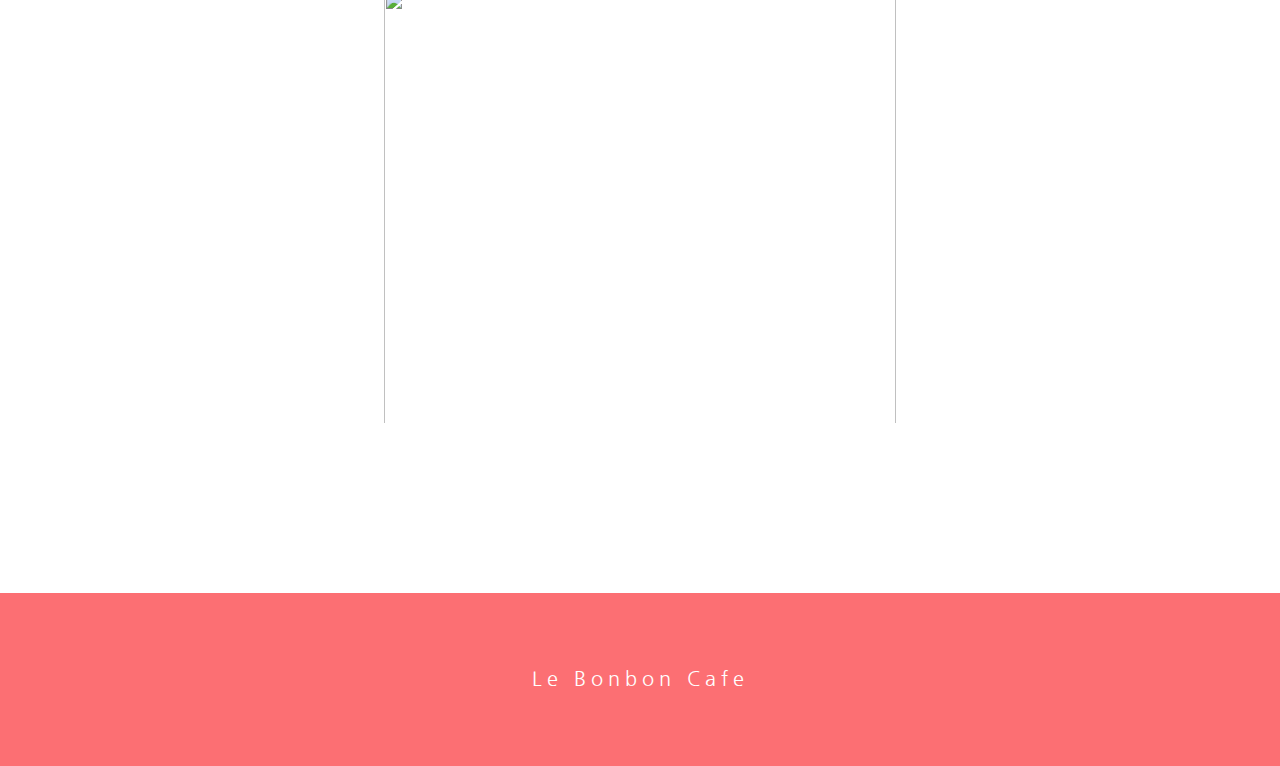
==== commit 6b6a0a6d: "removed excess css" ====
--- a/index.html
+++ b/index.html
@@ -27,7 +27,7 @@
 <link rel="stylesheet" href="https://use.fontawesome.com/releases/v5.8.1/css/all.css" integrity="sha384-50oBUHEmvpQ+1lW4y57PTFmhCaXp0ML5d60M1M7uH2+nqUivzIebhndOJK28anvf" crossorigin="anonymous">
 </head>
 
-<body class="bgColour">
+<body>
   <div id="top"></div>
   <!-- Header -->
   <div class="herobox">
@@ -44,9 +44,8 @@
         </span>
         <ul id="menu">
           <a href="#home"><li>home</li></a>
-          <a href="#information"><li>about</li></a>
           <a href="https://annakuchina.github.io/bonboncafe/menu.html"><li>menu</li></a>
-          <a href="#contact"><li>contact</li></a>
+          <a href="https://annakuchina.github.io/bonboncafe/contact.html"><li>contact</li></a>
         </ul>
 
         <div id="toggle">
@@ -59,12 +58,11 @@
     </div>
 
     <div id="resize">
-      <ul id="menu">
-        <a href="#home"><li>home</li></a>
-        <a href="#information"><li>about</li></a>
-        <a href="https://annakuchina.github.io/bonboncafe/menu.html"><li>portfolio</li></a>
-        <a href="#contact"><li>contact</li></a>
-      </ul>
+        <ul id="menu">
+            <a href="#home"><li>home</li></a>
+            <a href="https://annakuchina.github.io/bonboncafe/menu.html"><li>menu</li></a>
+            <a href="https://annakuchina.github.io/bonboncafe/contact.html"><li>contact</li></a>
+          </ul>
     </div>
 
     <div class="hero">
@@ -109,7 +107,7 @@
             <div class="minititle">our focus</div>
               </div>
             <div class="poemPart1">
-<p class="fulljustify">the taste of joy and freedom
+<p class="fulljustify boldFont">the taste of joy and freedom
             </p>
             <p class="fulljustify">
 the vivid colours in candy
@@ -121,7 +119,7 @@
             
             <div class="poemPart2">
             
-            <p class="fulljustify">
+            <p class="fulljustify boldFont">
 the passion of a burning fire</p>
             <p class="fulljustify">
 exploring a dreamy forest
@@ -130,7 +128,7 @@
               
               </div>
             <div class=poemPart3>
-<p class="fulljustify">
+<p class="fulljustify boldFont">
 we want to share our infatuation
   </p>
               <p class="fulljustify">
@@ -145,12 +143,12 @@
 </div>
     <img class="coffeeImg2" src="https://www.dropbox.com/s/af7f63tp8ugnmos/coffeebean2reverse_cut.png?raw=1">
     
-      
+    <!-- images -->
 <div class="aboutPageTitle">
             <div class="minititle">welcome to</div>
               </div>
             <img class="coverImg" src="https://www.dropbox.com/s/xvdqa2462storg3/Minor%20Design%20Project%20%282%29.png?raw=1"></img>
-        
+            <img class="coverImg adPoster" src="https://www.dropbox.com/s/xxjy8j7q4yiitw4/adPoster.png?raw=1"></img>
 
 
     </div>
@@ -163,25 +161,6 @@
 <!-- Footer -->
 <a id="contact"></a>
     <div id="footer">
-      <div class="fafagrid">
-        <div class='fafas gridpiece fafas1'>
-          <a href="https://github.com/annakuchina" target="_blank" class="project project-tile" id="bibliography-link">
-            <i class="fab fa-github icon"></i>
-          </a>
-        </div>
-
-        <div class='fafas gridpiece fafas3'>
-          <a href="https://www.linkedin.com/in/annakkuchina/" target="_blank" class="project project-tile" id="bibliography-link">
-            <i class="fab fa-linkedin-in icon"></i>
-          </a>
-        </div>
-
-        <div class='fafas gridpiece fafas4'>
-          <a href="https://www.instagram.com/annakchina" target="_blank" class="project project-tile" id="bibliography-link">
-            <i class="fab fa-instagram icon"></i>
-          </a>
-        </div>
-      </div>
       <div class="footertext">
         <i class="fas fa-copyright"></i> Le Bonbon Cafe</div>
     </div>
--- a/styleSheet.css
+++ b/styleSheet.css
@@ -41,7 +41,7 @@
 }
 
 nav #brand a li:hover {
-  color: #e1c1e0;
+  color: #fc5c62;
 }
 
 nav #menu {
@@ -75,7 +75,7 @@
 }
 
 nav #menu a li:hover {
-  background: #e1c1e0;
+  background: #fc5c62;
 }
 
 #toggle {
@@ -207,6 +207,8 @@
         width: 100%;	
     }
 
+    
+
  #tagline {
         overflow: hidden;
 /*         line-height: 80px; vert-center */
@@ -336,7 +338,7 @@
 }
 
 .otherCafeText {
-  font-size: 95px;
+  font-size: 75px;
 }
 
 hr {
@@ -394,17 +396,18 @@
   padding-top: 20px;
 }
 
-.bgColour {
+/* .bgColour {
   background-color: #fff4ef;
 }
 
 .menuBgColour {
   background-color: #ffeee5;
-}
+} */
 
 .menuImg {
   padding-top: 52px;
   padding-bottom: 170px;
+  max-width: 1100px;
     width: 90vw;
     height: auto;
     display: block;
@@ -412,49 +415,49 @@
     margin-right: auto;
 }
 
+.cardImg {
+  width: 60vw;
+  max-width: 1000px;
+  padding-bottom: 60px;
+  padding-top: 40px;
+}
+
+.bottomCard {
+  padding-bottom: 60px;
+}
+
 .menuCenter {
-  width: 100vw;
-}
-
-.certifications {
-  padding-top: 35px;
-  letter-spacing: 1.5px;
-  font-size: 20px;
-  max-width: 700px;
-  margin-left: auto;
-  margin-right: auto;
-}
-
-a.certification:click {
-  color: #80b8b5;
-}
-
-.title {
-  padding-top: 15px;
-  padding-bottom: 10px;
-  color: #80b8b5;
-  font-family: "Playfair Display", serif;
-  font-size: 24px;
-  letter-spacing: 1px;
+  width: 90vw;
+  height: auto;
+  margin: auto;
+  max-width: 1100px;
+}
+
+.cardCenter {
+  width: 60vw;
+  margin: auto;
+  max-width: 1000px;
 }
 
 .poemPart1 {
   color: #ed9cc7;
   padding-top: 40px;
+  text-shadow: 2px 2px white;
 }
 
 .poemPart2 {
   color: #ab98e0;
   padding-top: 35px;
+  text-shadow: 2px 2px white;
 }
 
 .poemPart3 {
   color: #88cca2;
   padding-top: 35px;
+  text-shadow: 2px 2px white;
 }
 
 .aboutPageTitle {
-  color: #fcb999;
   font-style: italic;
   font-size: 25px;
   text-align: center;
@@ -468,11 +471,21 @@
 }
 
 .coverImg {
-  width: 400px;
+  width: 30vw;
+  max-width: 700px;
   height: auto;
   display: block;
   margin: auto;
   padding-top: 40px;
+}
+
+.adPoster {
+  width: 40vw;
+  max-width: 800px;
+  height: auto;
+  display: block;
+  margin: auto;
+  padding-top: 80px;
 }
 
 .maintitle {
@@ -492,132 +505,27 @@
     letter-spacing: 0.1em;
 }
 
-
 .contentwrap {
   margin-left: 70px;
   margin-right: 70px;
   padding-bottom: 170px;
 }
 
-/* portfolio */
-.work-container {
-  display: flex;
-  flex-direction: column;
-  align-items: center;
-  align-content: center;
-}
-
-
-
-.link {
-  color: #86d6d0;
-  font-family: "Lato", sans-serif;
-  font-size: 20px;
-  letter-spacing: 1.5px;
-}
-
-.maincontent {
-  padding-bottom: 10px;
-  margin-bottom: 50px;
-  -webkit-transition: all .5s;
-  -moz-transition: all .5s;
-  transition: all .5s;
-}
-
-.maincontent:hover {
-  transform: scale(0.92);
-  -webkit-transition: all .5s;
-  -moz-transition: all .5s;
-  transition: all .5s;
-}
-
-.thumbnail {
-  margin-bottom: 20px;
-  margin-right: auto;
-  margin-left: auto;
-  display: block;
-  max-width: 100%;
-  height: auto;
-}
-
-.caption {
-  margin-top: -25px;
-  padding-top: 25px;
-  padding-bottom: 25px;
-  background-color: white;
-  padding-left: 20px;
-  padding-right: 20px;
-}
-
-#languages {
-  font-size: 17px;
-  padding-top: 5px;
-}
-
-.portfolio {
-  background-color: #f4f4f4;
-  padding-bottom: 100px;
-}
-
-.portfoliotitle {
-  padding-top: 80px;
-}
-
-.column {
-  position: relative;
-  padding-right: 15px;
-  padding-left: 15px;
-}
-
-
-.work-container {
-  flex-direction: column;
-  justify-content: center;
-  /*     max-width: 1000px; */
-  width: 70%;
-  margin-left: 15%;
-  margin-right: 15%;
-  text-align: center;
-  flex-wrap: wrap;
-}
-
-
 
 #footer {
   color: #ffffff;
   width: 100%;
-  height: calc(100vh - 100px);
-  background-color: #916da7;
+  height: 173px;
+  background-color: #fc6f73;
   text-align: center;
-  font-family: "Playfair Display", serif;
+  font-family: 'Nanum Gothic', sans-serif;
 }
 
 .footertext {
   font-size: 20px;
-  height: calc(10vh - 110px);
-  margin-top: 13vh;
-  letter-spacing: 5px;
-}
-
-.fafagrid {
-  display: grid;
-  grid-template-columns: auto auto auto;
-  margin: auto;
-  grid-column-gap: 30px;
-  justify-content: center;
-  height: calc(70vh - 110px);
-  background-color: #9592C8;
-}
-
-.fafas {
-  margin: auto;
-  font-size: 45px;
-}
-
-.fab {
-  color: white;
-}
-
+    padding-top: 74px;
+    letter-spacing: 5px;
+}
 
 @media screen and (min-width: 660px) {
   .annatext {
@@ -664,30 +572,6 @@
     width: 60%;
   }
 
-  .fafagrid {
-    grid-column-gap: 50px;
-  }
-
-  .fafas {
-    font-size: 65px;
-  }
-
-  .title {
-    font-size: 26px;
-  }
-
-  a.certification {
-    font-size: 20px;
-  }
-  
-  a.certification:hover {
-    color: #e1c1e0;
-    -webkit-transition: color 0.25s;
-    -moz-transition: color 0.25s;
-    -o-transition: color 0.25s;
-    transition: color 0.25s;
-  }
-
 }
 
 
@@ -723,12 +607,6 @@
 .leftBorder {
   margin-left: -250px;
 }
-  
-
-  .certification {
-    padding-top: 20px;
-    padding-bottom: 20px;
-  }
 
   .hero {
     padding-right: 250px;
@@ -741,39 +619,6 @@
     width: 30%;
     margin-top: -20px; 
   }
-
-  .work-container {
-    flex-direction: row;
-    justify-content: center;
-    /*     max-width: 1000px; */
-    width: 900px;
-    margin-left: auto;
-    margin-right: auto;
-    text-align: center;
-    /*     margin-right: -15px;
-    margin-left: -15px; */
-    flex-wrap: wrap;
-  }
-
-  .thumbnail {
-    height: 19em;
-    display: block;
-    margin-bottom: 20px;
-    line-height: 1.42857143;
-    -webkit-transition: border .2s ease-in-out;
-    -o-transition: border .2s ease-in-out;
-    transition: border .2s ease-in-out;
-    margin-right: auto;
-    margin-left: auto;
-    display: block;
-    max-width: 100%;
-    height: auto;
-  }
-
-  #languages {
-    padding-top: 0px;
-  }
-
   img {
     border: 0;
   }
@@ -782,27 +627,4 @@
     box-sizing: border-box;
   }
 
-  .thumbnail .caption {
-    padding: 9px;
-    color: #333;
-
-  }
-
-  .column {
-    position: relative;
-    padding-right: 15px;
-    padding-left: 15px;
-    width: 33.33333333%;
-  }
-
-  .project+.project {
-    margin-bottom: 40px;
-  }
-
-}
-
-  @media screen and (min-width: 1200px) {
-    .work-container {
-      width: 1000px;
-    }
-  }+}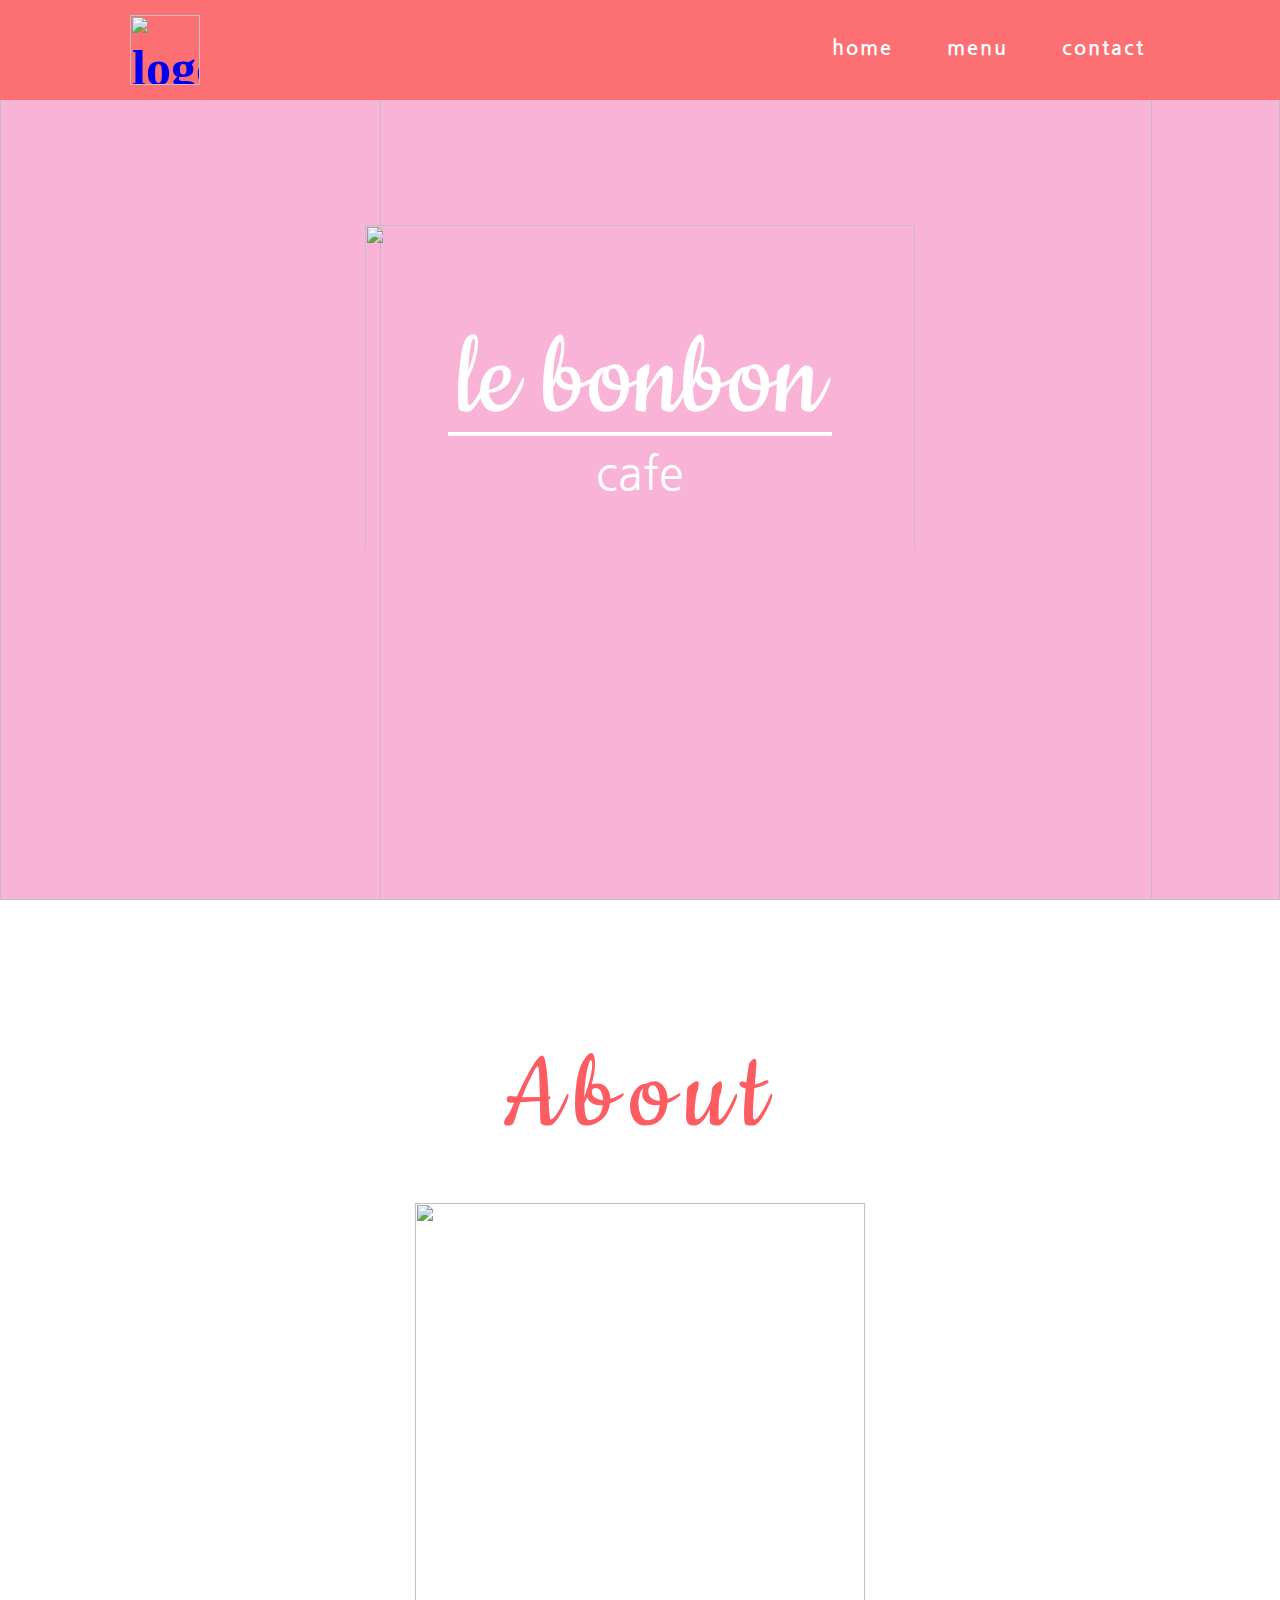
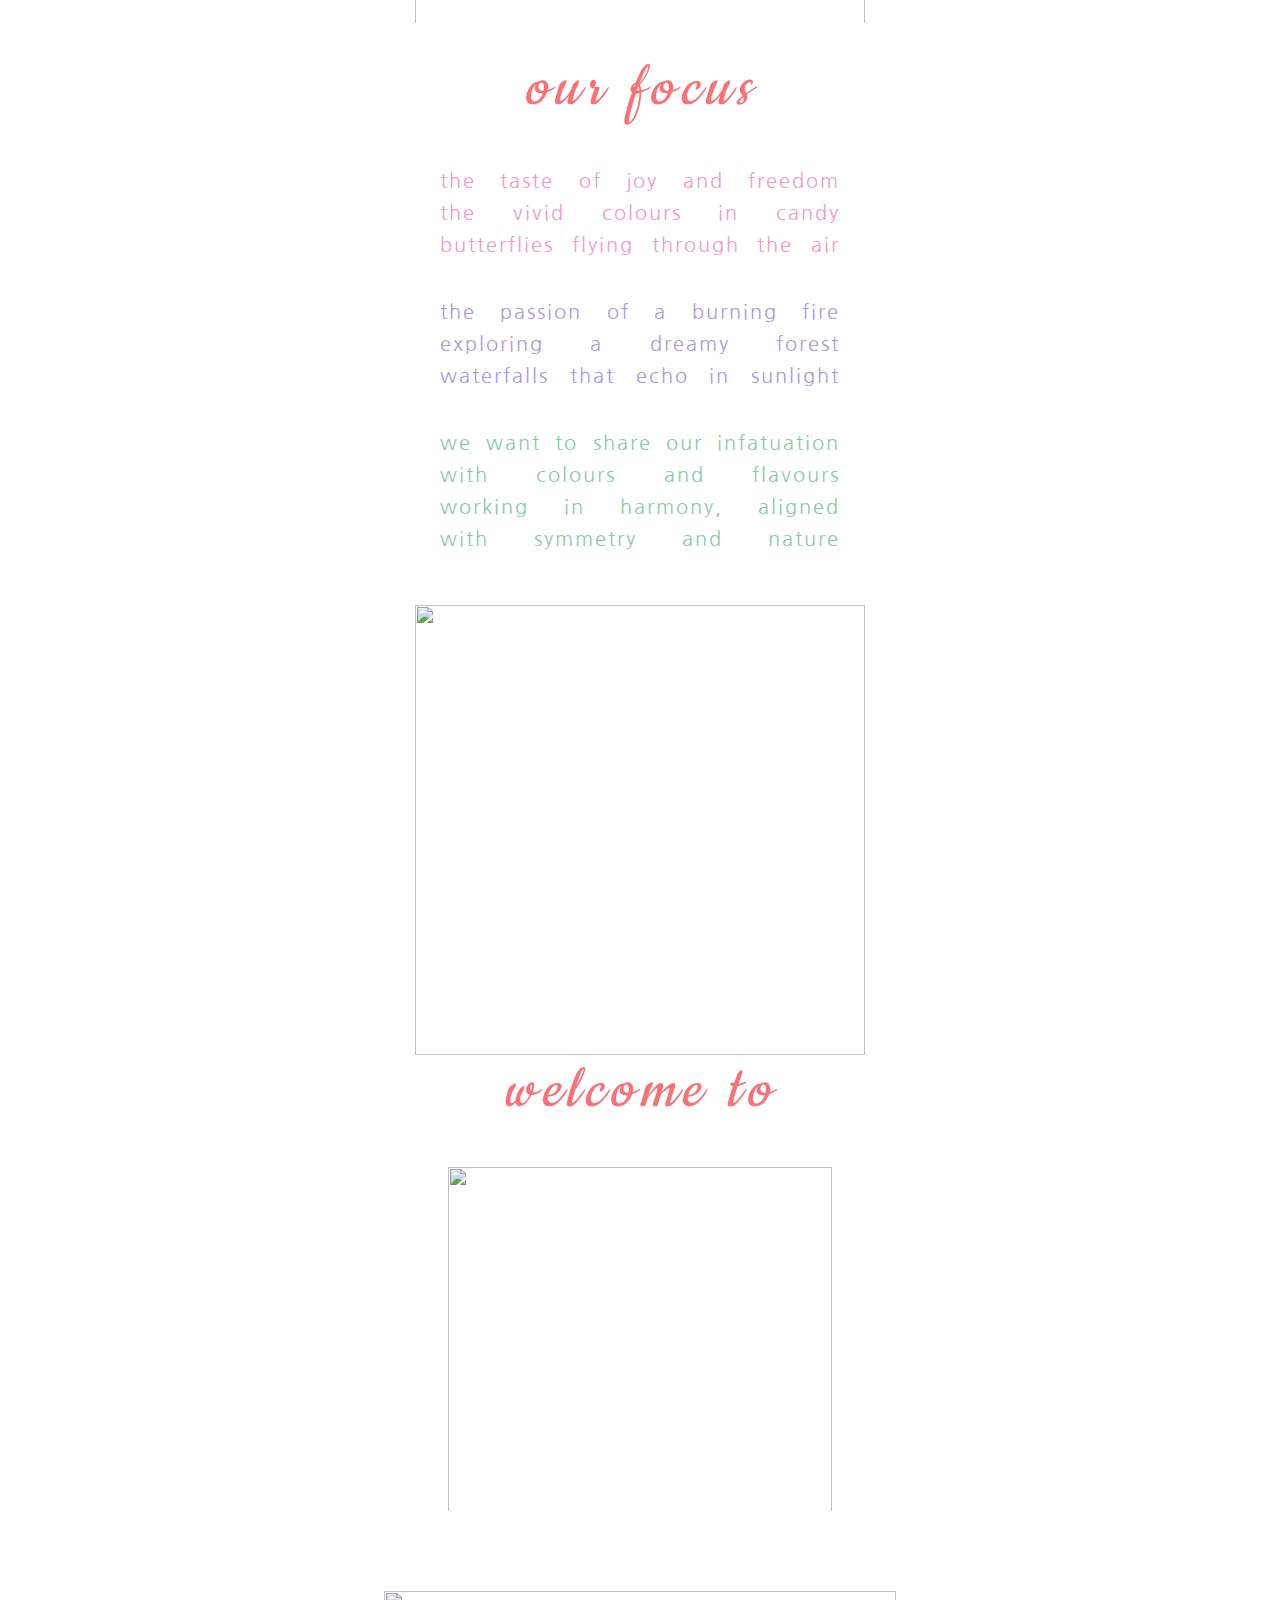
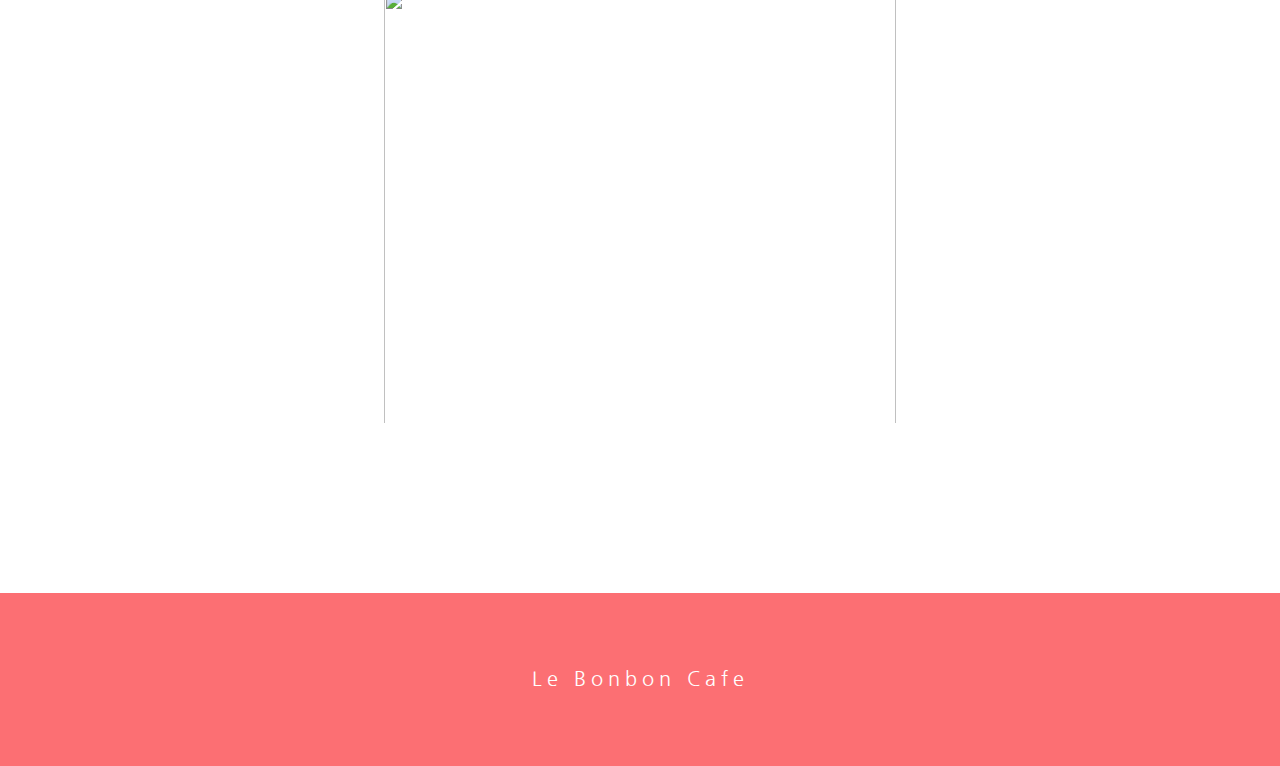
==== commit f024cf3d: "fixed links, added quick load" ====
--- a/index.html
+++ b/index.html
@@ -3,28 +3,29 @@
 <meta name="viewport" content="width=device-width">
 
 <head>
+
 <title>Le Bonbon Cafe</title>
+
+<link rel="shortcut icon" type="image/jpg" href="https://www.dropbox.com/s/by7fj1gl3wcouzj/favicon.png?raw=1"/>
+
+<script src="https://cdn.jsdelivr.net/npm/lozad/dist/lozad.min.js"></script>
 
 <script src="https://cdnjs.cloudflare.com/ajax/libs/jquery/2.1.3/jquery.min.js" crossorigin="anonymous"></script>
 <script src="https://cdnjs.cloudflare.com/ajax/libs/react/15.4.2/react.min.js" crossorigin="anonymous"></script>
 <script src="https://cdnjs.cloudflare.com/ajax/libs/react/15.4.2/react-dom.min.js" crossorigin="anonymous"></script>
+
 <script src="https://cdnjs.cloudflare.com/ajax/libs/font-awesome/4.5.0/css/font-awesome.min.css" crossorigin="anonymous"></script>
-  <link rel="preconnect" href="https://fonts.googleapis.com">
+<link rel="stylesheet" href="https://use.fontawesome.com/releases/v5.8.1/css/all.css" integrity="sha384-50oBUHEmvpQ+1lW4y57PTFmhCaXp0ML5d60M1M7uH2+nqUivzIebhndOJK28anvf" crossorigin="anonymous">
+
 <link rel="preconnect" href="https://fonts.googleapis.com">
 <link rel="preconnect" href="https://fonts.gstatic.com" crossorigin>
+
 <link href="https://fonts.googleapis.com/css2?family=Nanum+Gothic&display=swap" rel="stylesheet">
+<link href="https://fonts.googleapis.com/css2?family=Cookie&display=swap" rel="stylesheet">
 
 <script src="scriptJS.js"></script>
+<link href="styleSheet.css" rel="stylesheet">
 
-<link href="styleSheet.css" rel="stylesheet">
-  
-  <link rel="preconnect" href="https://fonts.googleapis.com">
-<link rel="preconnect" href="https://fonts.gstatic.com" crossorigin>
-<link href="https://fonts.googleapis.com/css2?family=Cookie&display=swap" rel="stylesheet">
-  
-<link href="https://fonts.googleapis.com/css2?family=Playfair+Display:wght@500&display=swap" rel="stylesheet">
-<link href="https://fonts.googleapis.com/css2?family=Lato&display=swap" rel="stylesheet">
-<link rel="stylesheet" href="https://use.fontawesome.com/releases/v5.8.1/css/all.css" integrity="sha384-50oBUHEmvpQ+1lW4y57PTFmhCaXp0ML5d60M1M7uH2+nqUivzIebhndOJK28anvf" crossorigin="anonymous">
 </head>
 
 <body>
@@ -38,7 +39,7 @@
         <span id="brand">
           <a href="#home">
 
-            <img src="https://www.dropbox.com/s/vgaih8s1xv8tsi7/IMG_0193.PNG?raw=1" alt="logo" class="logoimg">
+            <img src="https://www.dropbox.com/s/vgaih8s1xv8tsi7/IMG_0193.PNG?raw=1" alt="logo" class="logoimg lozad">
 
           </a>
         </span>
@@ -67,12 +68,12 @@
 
     <div class="hero">
       
-      <div id="home" class="hero-box center"><img src="https://www.dropbox.com/s/vjxqd7pzqwkm3wd/IMG_0184.PNG?raw=1" class="strawberryDesign"></img></div>
+      <div id="home" class="hero-box center"><img src="https://www.dropbox.com/s/vjxqd7pzqwkm3wd/IMG_0184.PNG?raw=1" class="strawberryDesign lozad"></img></div>
     <div class="rightBorder">
-      <img class="heroImg" src="https://www.dropbox.com/s/ul4oeg3w6cijmy1/Untitled_Artwork%2018.png?raw=1"></img>
+      <img class="heroImg lozad" src="https://www.dropbox.com/s/ul4oeg3w6cijmy1/Untitled_Artwork%2018.png?raw=1"></img>
     </div>
     <div class="leftBorder">
-      <img class="heroImg leftHeroBorder" src="https://www.dropbox.com/s/2n6i2m42hhb39ui/p8.png?raw=1"></img>
+      <img class="heroImg leftHeroBorder lozad" src="https://www.dropbox.com/s/2n6i2m42hhb39ui/p8.png?raw=1"></img>
     </div>
     
 
--- a/styleSheet.css
+++ b/styleSheet.css
@@ -83,8 +83,8 @@
   right: 45px;
     top: 25px;
   z-index: 999;
-  width: 40px;
-  height: 40px;
+  width: 50px;
+  height: 50px;
   cursor: pointer;
   float: right;
   transition: all 0.3s ease-out;
@@ -93,9 +93,9 @@
 }
 
 #toggle .span {
-  height: 7px;
+  height: 6px;
   background: #ffffff;
-  margin: 5px auto;
+  margin: 8px auto;
   backface-visibility: hidden;
 }
 
@@ -137,13 +137,12 @@
   padding-bottom: 10px;
   font-size: 50px;
   min-height: 50px;
-  font-weight: bold;
   cursor: pointer;
   transition: all 0.3s ease-out;
 }
 
 #resize #menu a li:hover {
-  background: #e1c1e0;
+  background: #fc5c62;
   transition: all 0.3s ease-out;
 }
 
@@ -214,28 +213,6 @@
 /*         line-height: 80px; vert-center */
     }
 
-
-.link {
-  font-family: "Lato", sans-serif;
-  font-size: 18px;
-  letter-spacing: 0.02em;
-  color: #86d6d0;
-  line-height: 1.5em;
-}
-
-
-.arrow-down {
-  border: solid #80b8b5;
-  border-width: 0 5px 5px 0;
-  display: inline-block;
-  padding: 10px;
-  transform: rotate(45deg);
-  -webkit-transform: rotate(45deg);
-  margin-top: 30px;
-  display: inline-block;
-  border-radius: 3px;
-}
-
 .hero-box {
   background-attachment: fixed;
   background-position: center;
@@ -302,7 +279,7 @@
 
 .hero {
     padding-top: 10px;
-    background-color: #FFCEE7;
+    background-color: #f9b3d6;
 }
 
 .otherHero {
@@ -357,7 +334,6 @@
     font-family: 'Nanum Gothic', sans-serif;
 }
 
-
 .cafetitletext {
     font-size: 20vw;
     margin-bottom: -10px;
@@ -395,14 +371,6 @@
 .languages {
   padding-top: 20px;
 }
-
-/* .bgColour {
-  background-color: #fff4ef;
-}
-
-.menuBgColour {
-  background-color: #ffeee5;
-} */
 
 .menuImg {
   padding-top: 52px;
@@ -442,19 +410,16 @@
 .poemPart1 {
   color: #ed9cc7;
   padding-top: 40px;
-  text-shadow: 2px 2px white;
 }
 
 .poemPart2 {
   color: #ab98e0;
   padding-top: 35px;
-  text-shadow: 2px 2px white;
 }
 
 .poemPart3 {
   color: #88cca2;
   padding-top: 35px;
-  text-shadow: 2px 2px white;
 }
 
 .aboutPageTitle {
@@ -511,6 +476,19 @@
   padding-bottom: 170px;
 }
 
+/* .fa, .fas {
+  font-weight: 900;
+} */
+
+.fafas {
+  margin: auto;
+  font-size: 45px;
+}
+
+.fab {
+  color: white;
+}
+
 
 #footer {
   color: #ffffff;
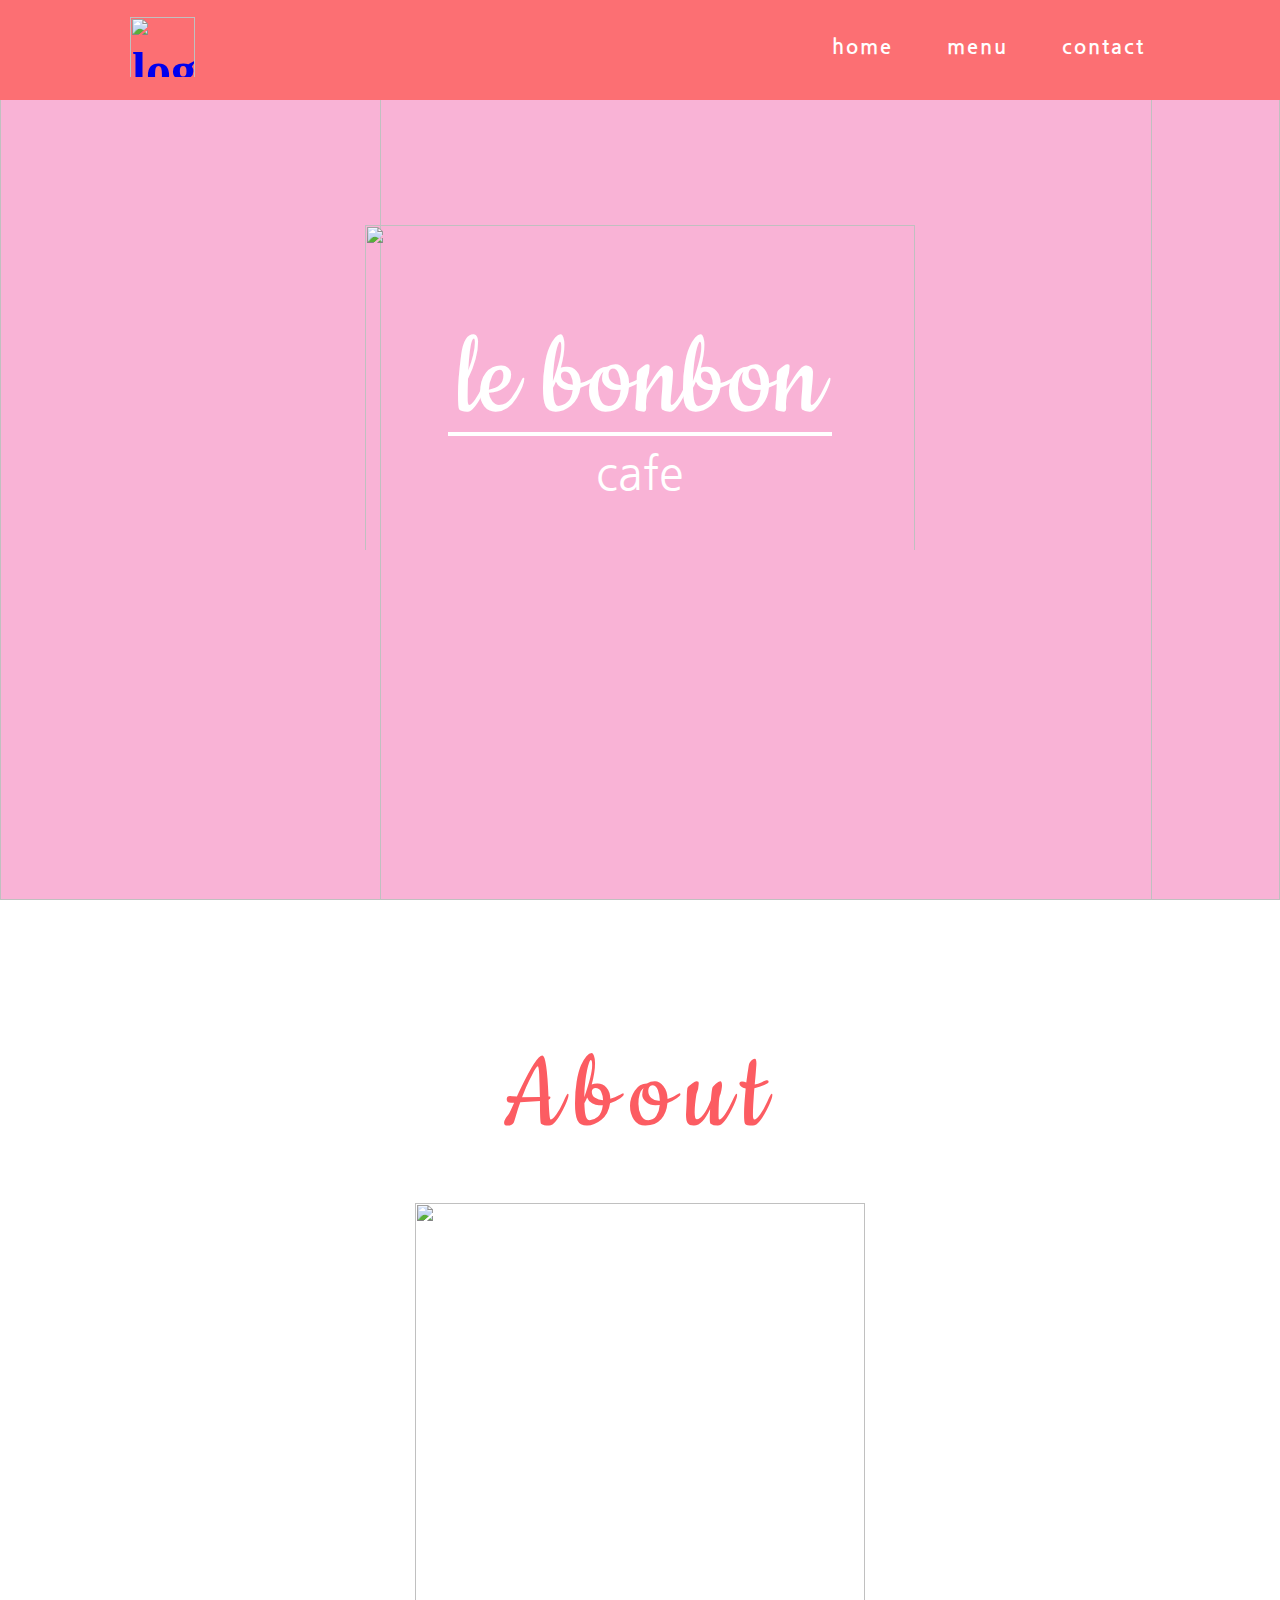
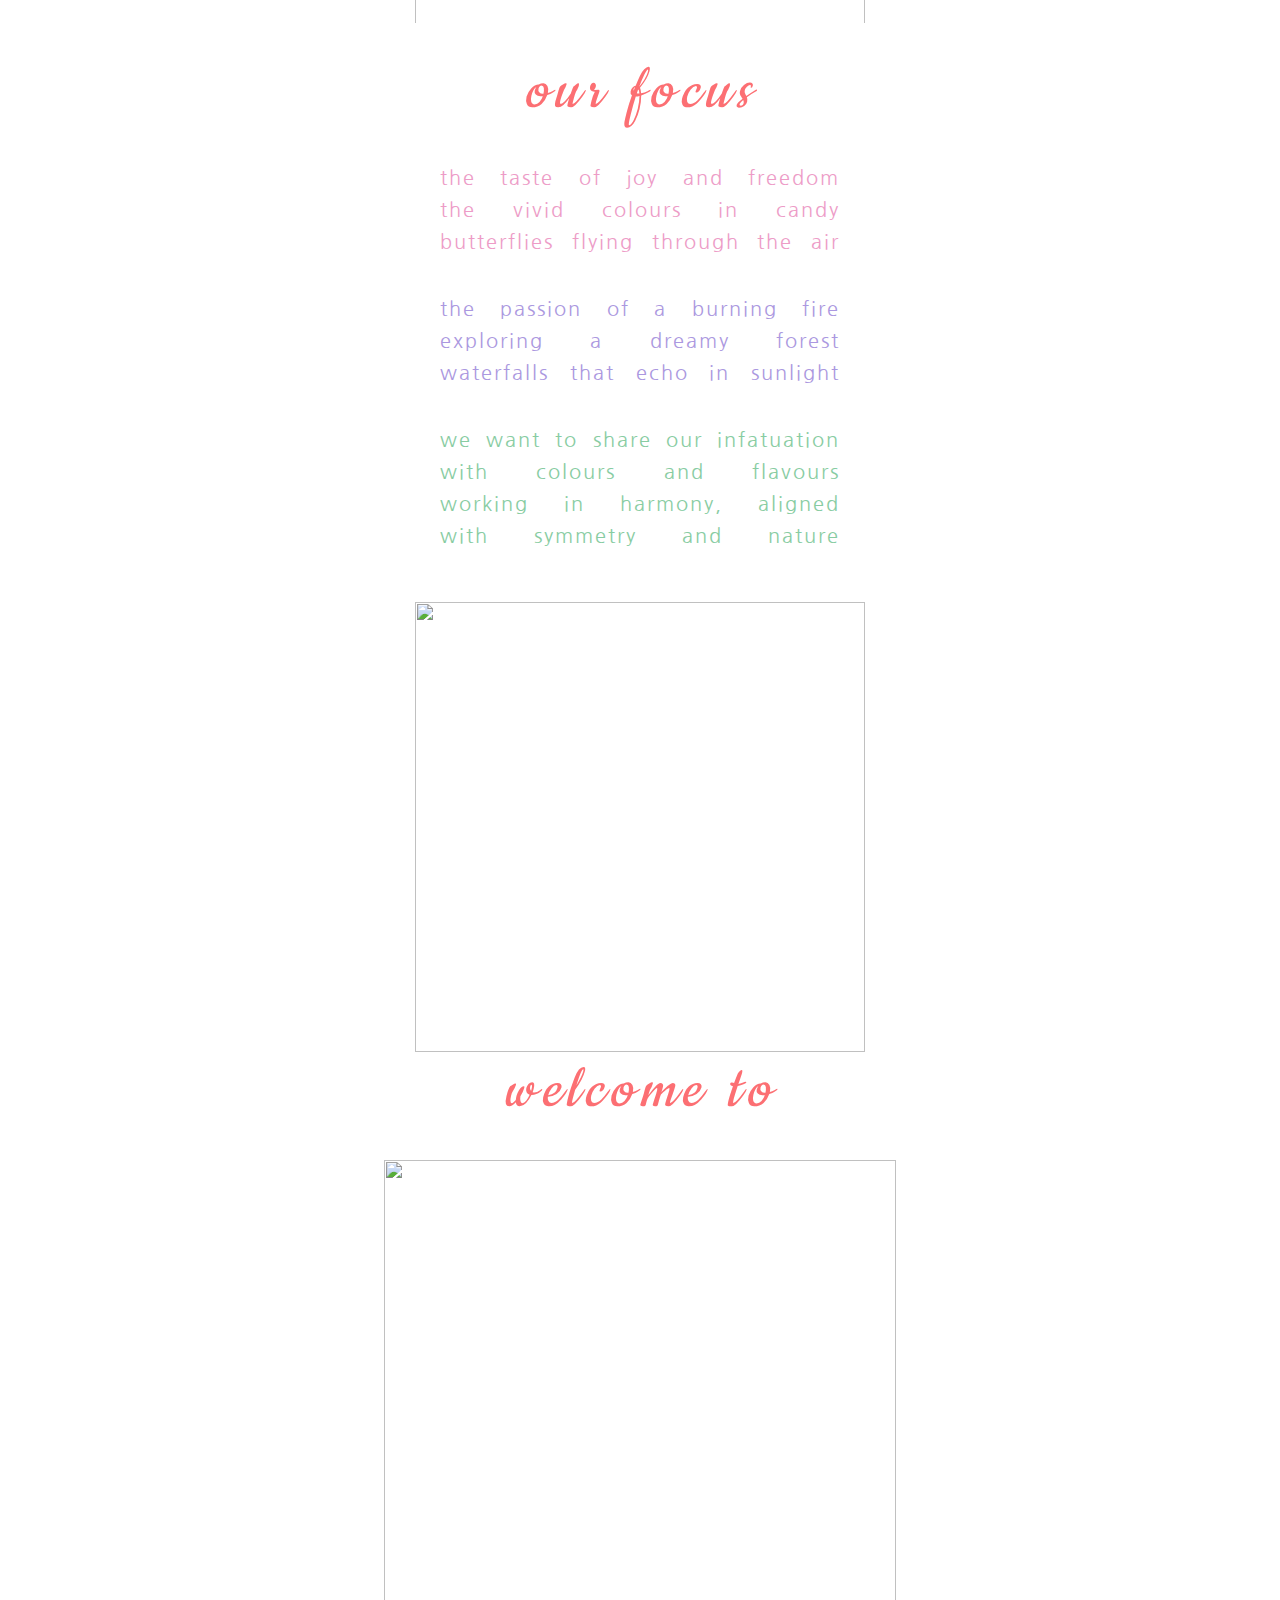
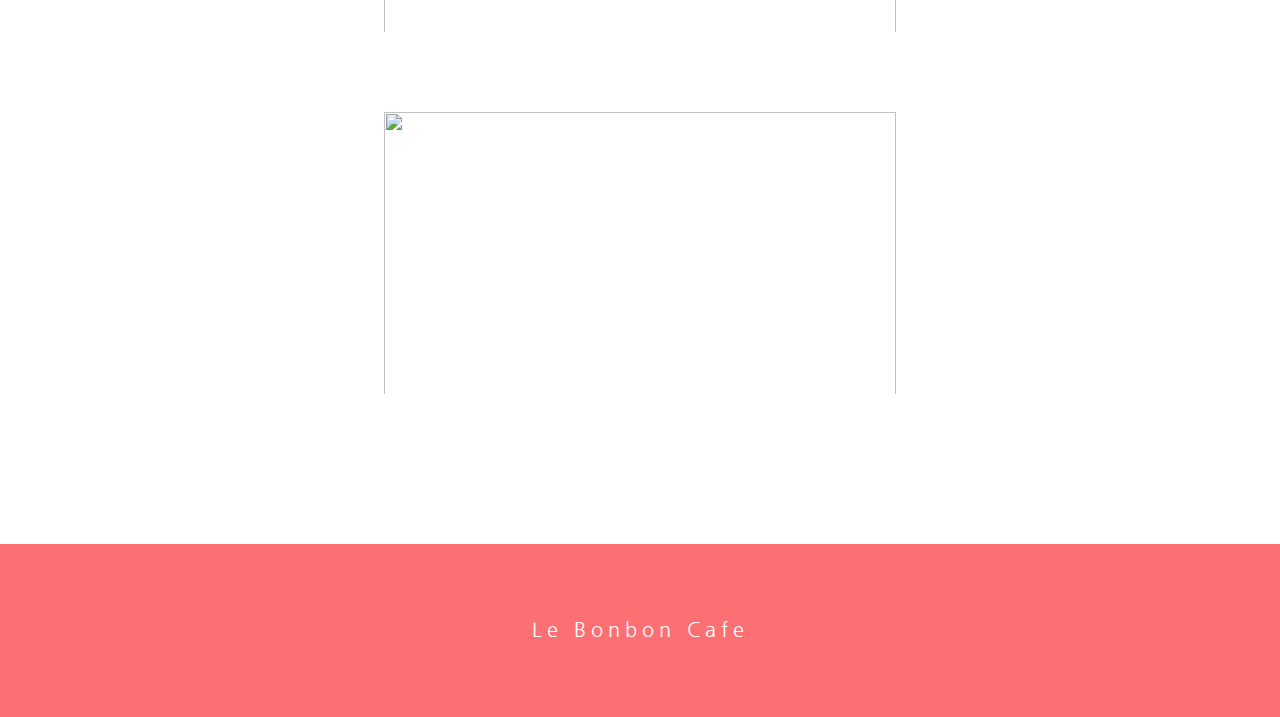
==== commit 5cb0b3b9: "changed index" ====
--- a/index.html
+++ b/index.html
@@ -4,27 +4,29 @@
 
 <head>
 
-<title>Le Bonbon Cafe</title>
+  <title>Le Bonbon Cafe</title>
 
-<link rel="shortcut icon" type="image/jpg" href="https://www.dropbox.com/s/by7fj1gl3wcouzj/favicon.png?raw=1"/>
+  <link rel="shortcut icon" type="image/jpg" href="https://www.dropbox.com/s/by7fj1gl3wcouzj/favicon.png?raw=1" />
 
-<script src="https://cdn.jsdelivr.net/npm/lozad/dist/lozad.min.js"></script>
+  <script src="https://cdn.jsdelivr.net/npm/lozad/dist/lozad.min.js"></script>
 
-<script src="https://cdnjs.cloudflare.com/ajax/libs/jquery/2.1.3/jquery.min.js" crossorigin="anonymous"></script>
-<script src="https://cdnjs.cloudflare.com/ajax/libs/react/15.4.2/react.min.js" crossorigin="anonymous"></script>
-<script src="https://cdnjs.cloudflare.com/ajax/libs/react/15.4.2/react-dom.min.js" crossorigin="anonymous"></script>
+  <script src="https://cdnjs.cloudflare.com/ajax/libs/jquery/2.1.3/jquery.min.js" crossorigin="anonymous"></script>
+  <script src="https://cdnjs.cloudflare.com/ajax/libs/react/15.4.2/react.min.js" crossorigin="anonymous"></script>
+  <script src="https://cdnjs.cloudflare.com/ajax/libs/react/15.4.2/react-dom.min.js" crossorigin="anonymous"></script>
 
-<script src="https://cdnjs.cloudflare.com/ajax/libs/font-awesome/4.5.0/css/font-awesome.min.css" crossorigin="anonymous"></script>
-<link rel="stylesheet" href="https://use.fontawesome.com/releases/v5.8.1/css/all.css" integrity="sha384-50oBUHEmvpQ+1lW4y57PTFmhCaXp0ML5d60M1M7uH2+nqUivzIebhndOJK28anvf" crossorigin="anonymous">
+  <script src="https://cdnjs.cloudflare.com/ajax/libs/font-awesome/4.5.0/css/font-awesome.min.css"
+    crossorigin="anonymous"></script>
+  <link rel="stylesheet" href="https://use.fontawesome.com/releases/v5.8.1/css/all.css"
+    integrity="sha384-50oBUHEmvpQ+1lW4y57PTFmhCaXp0ML5d60M1M7uH2+nqUivzIebhndOJK28anvf" crossorigin="anonymous">
 
-<link rel="preconnect" href="https://fonts.googleapis.com">
-<link rel="preconnect" href="https://fonts.gstatic.com" crossorigin>
+  <link rel="preconnect" href="https://fonts.googleapis.com">
+  <link rel="preconnect" href="https://fonts.gstatic.com" crossorigin>
 
-<link href="https://fonts.googleapis.com/css2?family=Nanum+Gothic&display=swap" rel="stylesheet">
-<link href="https://fonts.googleapis.com/css2?family=Cookie&display=swap" rel="stylesheet">
+  <link href="https://fonts.googleapis.com/css2?family=Nanum+Gothic&display=swap" rel="stylesheet">
+  <link href="https://fonts.googleapis.com/css2?family=Cookie&display=swap" rel="stylesheet">
 
-<script src="scriptJS.js"></script>
-<link href="styleSheet.css" rel="stylesheet">
+  <script src="scriptJS.js"></script>
+  <link href="styleSheet.css" rel="stylesheet">
 
 </head>
 
@@ -32,7 +34,7 @@
   <div id="top"></div>
   <!-- Header -->
   <div class="herobox">
-    <div class="customnav" id="customnav" >
+    <div class="customnav" id="customnav">
       <nav>
 
         <div class="beforenav"></div>
@@ -44,9 +46,15 @@
           </a>
         </span>
         <ul id="menu">
-          <a href="#home"><li>home</li></a>
-          <a href="https://annakuchina.github.io/bonboncafe/menu.html"><li>menu</li></a>
-          <a href="https://annakuchina.github.io/bonboncafe/contact.html"><li>contact</li></a>
+          <a href="#home">
+            <li>home</li>
+          </a>
+          <a href="https://annakuchina.github.io/bonboncafe/menu.html">
+            <li>menu</li>
+          </a>
+          <a href="https://annakuchina.github.io/bonboncafe/contact.html">
+            <li>contact</li>
+          </a>
         </ul>
 
         <div id="toggle">
@@ -59,112 +67,124 @@
     </div>
 
     <div id="resize">
-        <ul id="menu">
-            <a href="#home"><li>home</li></a>
-            <a href="https://annakuchina.github.io/bonboncafe/menu.html"><li>menu</li></a>
-            <a href="https://annakuchina.github.io/bonboncafe/contact.html"><li>contact</li></a>
-          </ul>
+      <ul id="menu">
+        <a href="#home">
+          <li>home</li>
+        </a>
+        <a href="https://annakuchina.github.io/bonboncafe/menu.html">
+          <li>menu</li>
+        </a>
+        <a href="https://annakuchina.github.io/bonboncafe/contact.html">
+          <li>contact</li>
+        </a>
+      </ul>
     </div>
 
     <div class="hero">
-      
-      <div id="home" class="hero-box center"><img src="https://www.dropbox.com/s/vjxqd7pzqwkm3wd/IMG_0184.PNG?raw=1" class="strawberryDesign lozad"></img></div>
-    <div class="rightBorder">
-      <img class="heroImg lozad" src="https://www.dropbox.com/s/ul4oeg3w6cijmy1/Untitled_Artwork%2018.png?raw=1"></img>
-    </div>
-    <div class="leftBorder">
-      <img class="heroImg leftHeroBorder lozad" src="https://www.dropbox.com/s/2n6i2m42hhb39ui/p8.png?raw=1"></img>
-    </div>
-    
 
-      
+      <div id="home" class="hero-box center"><img src="https://www.dropbox.com/s/vjxqd7pzqwkm3wd/IMG_0184.PNG?raw=1"
+          class="strawberryDesign lozad"></img></div>
+      <div class="rightBorder">
+        <img class="heroImg lozad"
+          src="https://www.dropbox.com/s/ul4oeg3w6cijmy1/Untitled_Artwork%2018.png?raw=1"></img>
+      </div>
+      <div class="leftBorder">
+        <img class="heroImg leftHeroBorder lozad" src="https://www.dropbox.com/s/2n6i2m42hhb39ui/p8.png?raw=1"></img>
+      </div>
+
+
+
     </div>
     <div class="herotext">
       <div class="cafetitletext">le bonbon</div>
-      
+
       <center>
         <hr>
         </hr>
       </center>
-      
-<div class="cafetext">cafe</div>
+
+      <div class="cafetext">cafe</div>
     </div>
-      <a href="#information">
-        
+    <a href="#information">
+
       <a id="information"></a>
-  
+
   </div>
 
-<div></div>
+  <div></div>
 
-<!-- Info -->
-<div class="about">
-  <div class="contentwrap">
-
-       <div class="maintitle">About</div>
-      <img class="coffeeImg" src="https://www.dropbox.com/s/msrhqc6hr63wnu4/coffeebean2.png?raw=1">
-           <div class="poem">
-             <div class="aboutPageTitle">
-            <div class="minititle">our focus</div>
-              </div>
-            <div class="poemPart1">
-<p class="fulljustify boldFont">the taste of joy and freedom
-            </p>
-            <p class="fulljustify">
-the vivid colours in candy
-              </p><p class="fulljustify">
-butterflies flying through the air
-</p>
-              
-              </div>
-            
-            <div class="poemPart2">
-            
-            <p class="fulljustify boldFont">
-the passion of a burning fire</p>
-            <p class="fulljustify">
-exploring a dreamy forest
-              </p>
- <p class="fulljustify">waterfalls that echo in sunlight</p>
-              
-              </div>
-            <div class=poemPart3>
-<p class="fulljustify boldFont">
-we want to share our infatuation
-  </p>
-              <p class="fulljustify">
-with colours and flavours</p>
-              <p class="fulljustify">
- working in harmony, aligned
-                </p><p class="fulljustify">
-with symmetry and nature
-</p>
-              </div>
-            
-</div>
-    <img class="coffeeImg2" src="https://www.dropbox.com/s/af7f63tp8ugnmos/coffeebean2reverse_cut.png?raw=1">
-    
-    <!-- images -->
-<div class="aboutPageTitle">
-            <div class="minititle">welcome to</div>
-              </div>
-            <img class="coverImg" src="https://www.dropbox.com/s/xvdqa2462storg3/Minor%20Design%20Project%20%282%29.png?raw=1"></img>
-            <img class="coverImg adPoster" src="https://www.dropbox.com/s/xxjy8j7q4yiitw4/adPoster.png?raw=1"></img>
+  <!-- Info -->
+  <div class="about">
 
 
+    <div class="maintitle">About</div>
+    <img class="coffeeImg" src="https://www.dropbox.com/s/msrhqc6hr63wnu4/coffeebean2.png?raw=1">
+    <div class="poem">
+      <div class="aboutPageTitle">
+        <div class="minititle">our focus</div>
+      </div>
+      <div class="poemPart1">
+        <p class="fulljustify boldFont">the taste of joy and freedom
+        </p>
+        <p class="fulljustify">
+          the vivid colours in candy
+        </p>
+        <p class="fulljustify">
+          butterflies flying through the air
+        </p>
+
+      </div>
+
+      <div class="poemPart2">
+
+        <p class="fulljustify boldFont">
+          the passion of a burning fire</p>
+        <p class="fulljustify">
+          exploring a dreamy forest
+        </p>
+        <p class="fulljustify">waterfalls that echo in sunlight</p>
+
+      </div>
+      <div class=poemPart3>
+        <p class="fulljustify boldFont">
+          we want to share our infatuation
+        </p>
+        <p class="fulljustify">
+          with colours and flavours</p>
+        <p class="fulljustify">
+          working in harmony, aligned
+        </p>
+        <p class="fulljustify">
+          with symmetry and nature
+        </p>
+      </div>
+
     </div>
-    
-    
+    <img class="coffeeImg2" src="https://www.dropbox.com/s/af7f63tp8ugnmos/coffeebean2reverse_cut.png?raw=1">
+
+    <!-- images -->
+    <div class="aboutPageTitle">
+      <div class="minititle">welcome to</div>
+    </div>
+    <img class="coverImg"
+      src="https://www.dropbox.com/s/xvdqa2462storg3/Minor%20Design%20Project%20%282%29.png?raw=1"></img>
+    <img class="coverImg adPoster" src="https://www.dropbox.com/s/xxjy8j7q4yiitw4/adPoster.png?raw=1"></img>
+
+
+
+
+
   </div>
 
 
 
-<!-- Footer -->
-<a id="contact"></a>
-    <div id="footer">
-      <div class="footertext">
-        <i class="fas fa-copyright"></i> Le Bonbon Cafe</div>
-    </div>
+  <!-- Footer -->
+  <a id="contact"></a>
+  <div id="footer">
+    <div class="footertext">
+      <i class="fas fa-copyright"></i> Le Bonbon Cafe</div>
+  </div>
 
 </body>
+
 </html>--- a/styleSheet.css
+++ b/styleSheet.css
@@ -198,7 +198,8 @@
 }
 
 .fulljustify {
-    	text-align:justify;
+      text-align:justify;
+      font-size: 15px;
     }
     .fulljustify:after {
         content: "";
@@ -229,13 +230,13 @@
 }
 
 .strawberryDesign {
-  width: 250px;
+  width: 300px;
   padding-top: 30vh;
 }
 
 .reverseStrawberryDesign {
-  padding-top: 37vh;
-    width: 550px;
+  padding-top: 35vh;
+    width: 300px;
     height: auto;
     display: block;
     margin-left: auto;
@@ -266,7 +267,8 @@
 
 .logoimg {
     width: 65px;
-    margin-left: 40px;
+    margin-left: 45px;
+    padding-top: 5px;
 }
 
 .herobox {
@@ -293,11 +295,11 @@
   height: 100vh;
   margin-left: auto;
     margin-right: auto;
-  width: 250px;
+  width: 300px;
 }
 
 .herotext {
-  top: 35vh;
+  top: 37vh;
   text-align: center;
   position: absolute;
   width: 100%;
@@ -305,8 +307,13 @@
   font-family: 'Cookie', cursive;
 }
 
+hr {
+  visibility: hidden;
+}
+
+
 .otherHeroText {
-  top: 25vh;
+  top: 43vh;
   text-align: center;
   position: absolute;
   width: 100%;
@@ -315,22 +322,12 @@
 }
 
 .otherCafeText {
-  font-size: 75px;
-}
-
-hr {
-  
-  margin-bottom: -5px;
-    height: 4px;
-    width: 30%;
-    margin-top: 10px;
-  background-color: white;
-  border: none;
+  font-size: 45px;
 }
 
 .cafetext {
   font-size: 35px;
-    margin-top: 10px;
+    margin-top: -10px;
     font-family: 'Nanum Gothic', sans-serif;
 }
 
@@ -344,20 +341,20 @@
 }
 
 .coffeeImg {
-    width: 450px;
-    height: auto;
-    display: block;
-    margin-left: auto;
-    margin-right: auto;
-    padding-bottom: 30px;
+  width: 300px;
+  height: auto;
+  display: block;
+  margin-left: auto;
+  margin-right: auto;
+  padding-bottom: 30px;
 }
 
 .coffeeImg2 {
-    width: 450px;
-    height: auto;
-    display: block;
-    margin-left: auto;
-    margin-right: auto;
+  width: 300px;
+  height: auto;
+  display: block;
+  margin-left: auto;
+  margin-right: auto;
 }
 
 .abouttext {
@@ -373,21 +370,23 @@
 }
 
 .menuImg {
-  padding-top: 52px;
-  padding-bottom: 170px;
+  padding-top: 35px;
+  padding-bottom: 140px;
   max-width: 1100px;
-    width: 90vw;
+    width: 100vw;
     height: auto;
     display: block;
     margin-left: auto;
     margin-right: auto;
 }
 
+
+
 .cardImg {
-  width: 60vw;
-  max-width: 1000px;
-  padding-bottom: 60px;
-  padding-top: 40px;
+  width: 100vw;
+  padding-bottom: 30px;
+  padding-top: 20px;
+  max-width: 1100px;
 }
 
 .bottomCard {
@@ -395,16 +394,23 @@
 }
 
 .menuCenter {
-  width: 90vw;
+  width: 100vw;
   height: auto;
   margin: auto;
   max-width: 1100px;
 }
 
 .cardCenter {
-  width: 60vw;
+  width: 100vw;
   margin: auto;
   max-width: 1000px;
+}
+
+.poem {
+  width: 300px;
+    display: block;
+    margin: auto;
+  padding-bottom: 50px;
 }
 
 .poemPart1 {
@@ -428,52 +434,48 @@
   text-align: center;
 }
 
-.poem {
-  width: 400px;
-    display: block;
-    margin: auto;
-  padding-bottom: 50px;
-}
-
 .coverImg {
-  width: 30vw;
+  width: 80vw;
   max-width: 700px;
   height: auto;
   display: block;
   margin: auto;
-  padding-top: 40px;
+  padding-top: 35px;
 }
 
 .adPoster {
-  width: 40vw;
+  width: 80vw;
   max-width: 800px;
   height: auto;
   display: block;
   margin: auto;
-  padding-top: 80px;
+  padding-top: 60px;
+  padding-bottom: 150px;
 }
 
 .maintitle {
 color: #fc5c62;
-    font-size: 120px;
+    font-size: 70px;
     font-family: 'Cookie', cursive;
     text-align: center;
     letter-spacing: 0.1em;
+    padding-top: 13px;
     padding-bottom: 40px;
 }
 
 .minititle {
-    color: #fc6f73;
-    font-size: 65px;
+  color: #fc6f73;
+    font-size: 45px;
     font-family: 'Cookie', cursive;
     text-align: center;
     letter-spacing: 0.1em;
+    line-height: 0.9;
+    padding-bottom: 0;
+    padding-top: 5px;
 }
 
 .contentwrap {
-  margin-left: 70px;
-  margin-right: 70px;
-  padding-bottom: 170px;
+  padding-bottom: 100px;
 }
 
 /* .fa, .fas {
@@ -500,14 +502,36 @@
 }
 
 .footertext {
-  font-size: 20px;
+  font-size: 15px;
     padding-top: 74px;
     letter-spacing: 5px;
 }
 
 @media screen and (min-width: 660px) {
-  .annatext {
-    font-size: 70px;
+  
+  .fulljustify {
+    font-size: 20px;
+  }
+
+  .poem {
+    width: 400px;
+  }
+
+  .maintitle {
+    color: #fc5c62;
+        font-size: 120px;
+        font-family: 'Cookie', cursive;
+        text-align: center;
+        letter-spacing: 0.1em;
+        padding-top: 0;
+        padding-bottom: 40px;
+    }
+
+    .herotext {
+      top: 35vh;
+    }
+  .otherHeroText {
+    top: 25vh;
   }
   
   .strawberryDesign {
@@ -519,11 +543,64 @@
   margin-left: auto;
   margin-right: auto;
   }
-  
-  .logoimg {
-      width: 70px;
-    margin-left: 130px;
-    margin-top: 2px;
+
+  .reverseStrawberryDesign {
+    padding-top: 37vh;
+      width: 550px;
+      height: auto;
+      display: block;
+      margin-left: auto;
+      margin-right: auto;
+  }
+
+  .minititle {
+    font-size: 55px;
+    padding-top: 0;
+  }
+
+  .coverImg {
+    width: 70vw;
+    max-width: 800px;
+    height: auto;
+    display: block;
+    margin: auto;
+    padding-top: 40px;
+  }
+
+  .adPoster {
+    width: 70vw;
+    max-width: 800px;
+    height: auto;
+    display: block;
+    margin: auto;
+    padding-top: 80px;
+  }
+
+  .coffeeImg {
+    width: 450px;
+    height: auto;
+    display: block;
+    margin-left: auto;
+    margin-right: auto;
+    padding-bottom: 30px;
+  }
+  
+  .coffeeImg2 {
+      width: 450px;
+      height: auto;
+      display: block;
+      margin-left: auto;
+      margin-right: auto;
+  }
+
+  .cardCenter {
+    width: 80vw;
+  }
+
+  .cardImg {
+    width: 80vw;
+    padding-bottom: 60px;
+    padding-top: 40px;
   }
   
   .center {
@@ -534,9 +611,19 @@
     font-size: 140px;
     margin-top: 5px;
   }
+
+  .cafetext {
+    font-size: 35px;
+      margin-top: 17px;
+      font-family: 'Nanum Gothic', sans-serif;
+  }
+
+  .otherCafeText {
+    font-size: 75px;
+  }
   
   .beforenav {
-     padding-top: 8px;
+     padding-top: 7px;
   }
 
   .contentwrap {
@@ -545,28 +632,49 @@
   }
 
   hr {
-    margin-top: 0px;
     margin-bottom: 0px;
-    width: 60%;
+    margin-top: -10px;
+      height: 4px;
+      width: 60%;
+    background-color: white;
+    border: none;
+    visibility: visible;
+  }
+
+  .footertext {
+    font-size: 20px;
+      padding-top: 74px;
+      letter-spacing: 5px;
   }
 
 }
 
 
 @media screen and (min-width: 1000px) {
-  
+
+  .logoimg {
+    margin-left: 130px;
+  }
+
   .strawberryDesign {
     width: 550px;
   }
   .link-title {
     font-size: 22px;
   }
+
+  .minititle {
+    font-size: 65px;
+    padding-bottom: 0;
+    padding-top: 10px;
+}
   
   .cafetitletext {
   font-size: 10vw;
 }
   
   .cafetext {
+    margin-top: 10px;
     font-size: 45px;
   }
 
@@ -605,4 +713,43 @@
     box-sizing: border-box;
   }
 
+  .coverImg {
+    width: 40vw;
+    max-width: 800px;
+    height: auto;
+    display: block;
+    margin: auto;
+    padding-top: 40px;
+  }
+
+  .adPoster {
+    width: 40vw;
+    max-width: 800px;
+    height: auto;
+    display: block;
+    margin: auto;
+    padding-top: 80px;
+  }
+
+  .cardCenter {
+    width: 60vw;
+  }
+
+  .cardImg {
+    width: 60vw;
+    padding-bottom: 60px;
+    padding-top: 40px;
+  }
+
+  .menuImg {
+    padding-top: 52px;
+    padding-bottom: 170px;
+    max-width: 1100px;
+      width: 90vw;
+  }
+
+  .menuCenter {
+    width: 90vw;
+  }
+
 }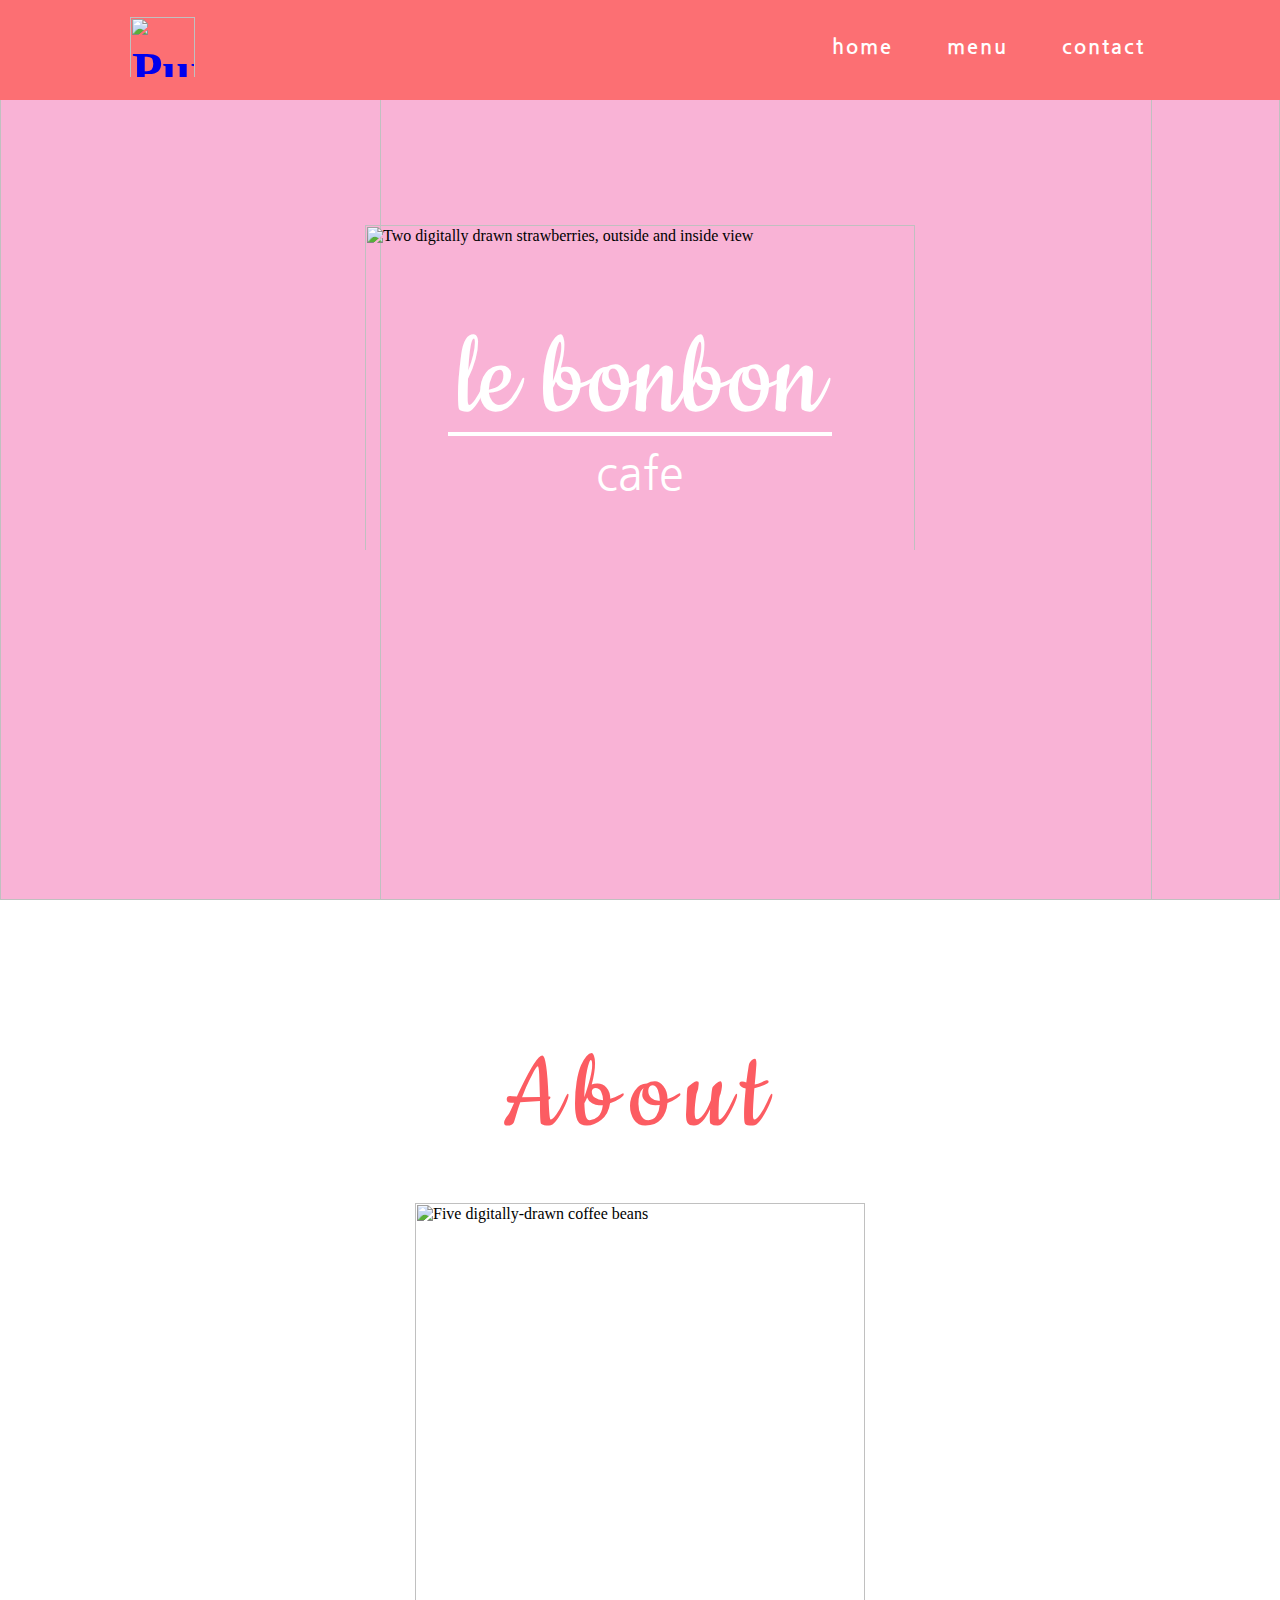
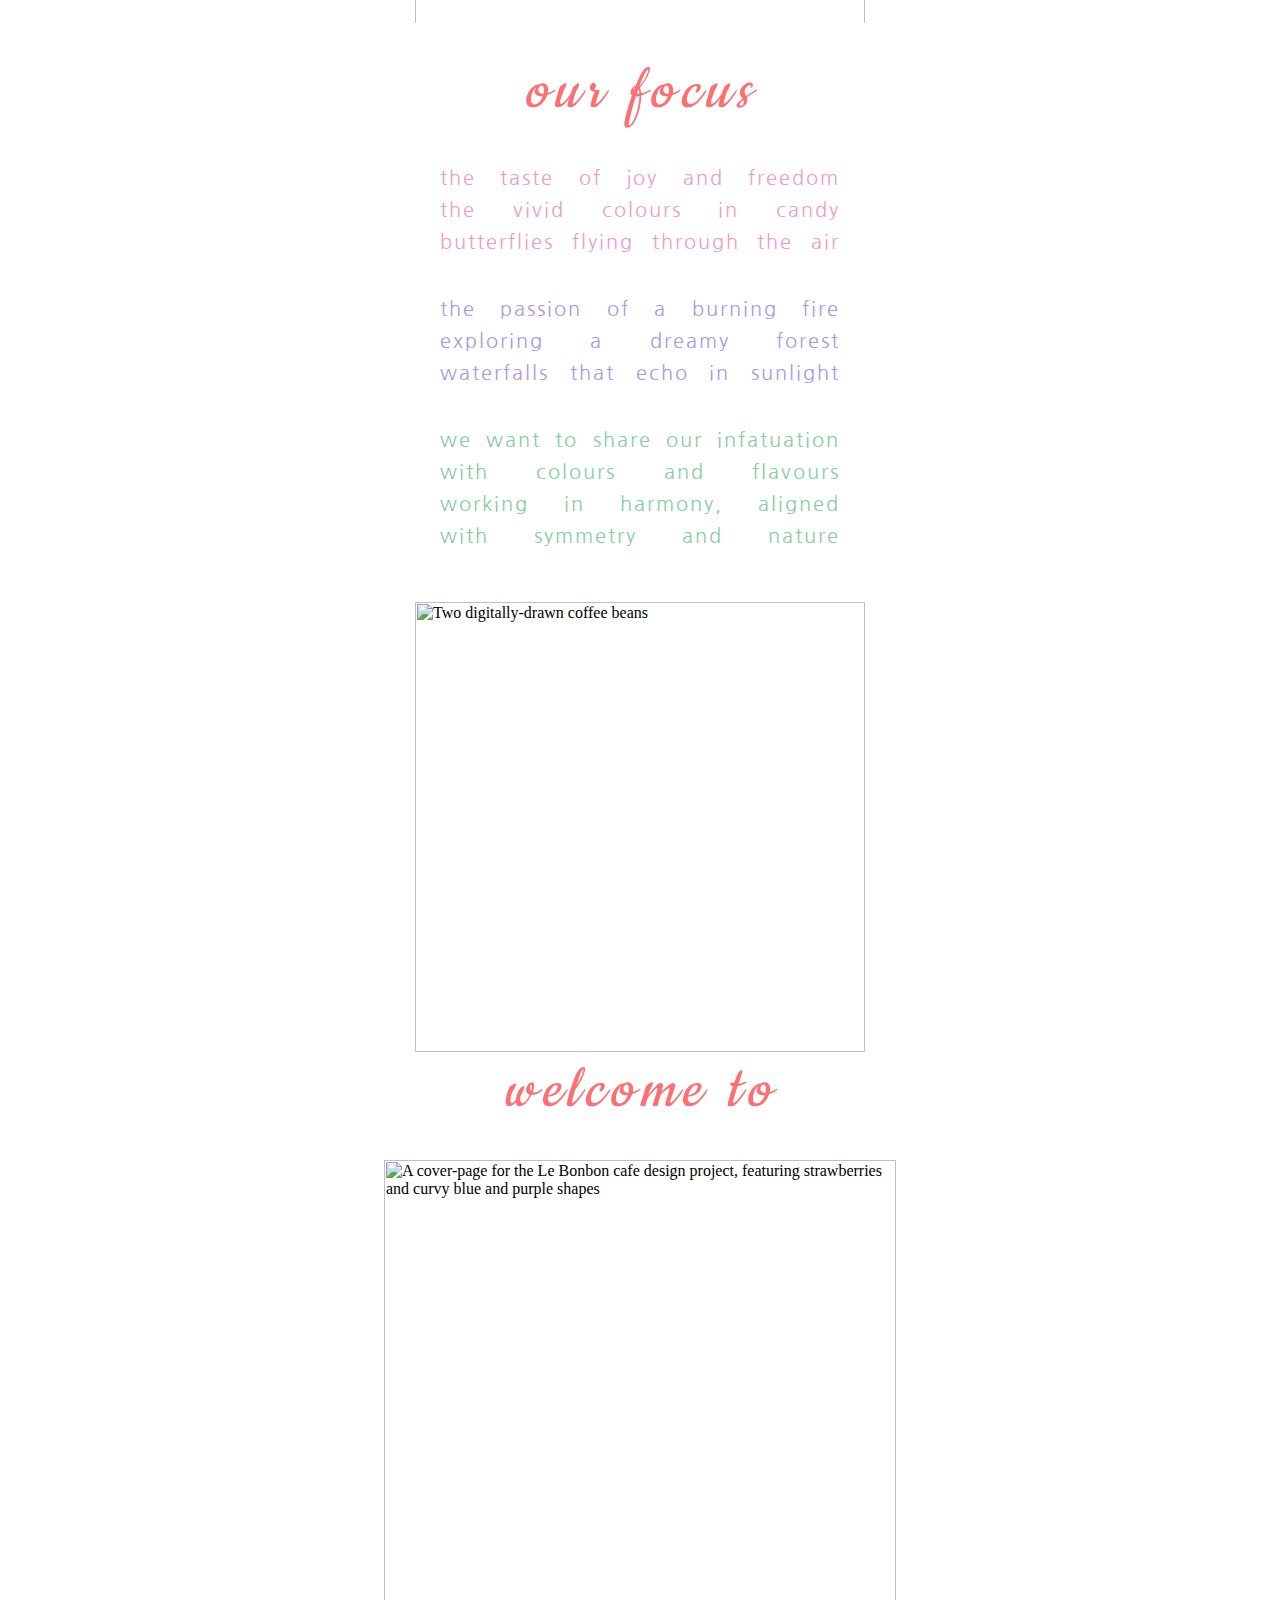
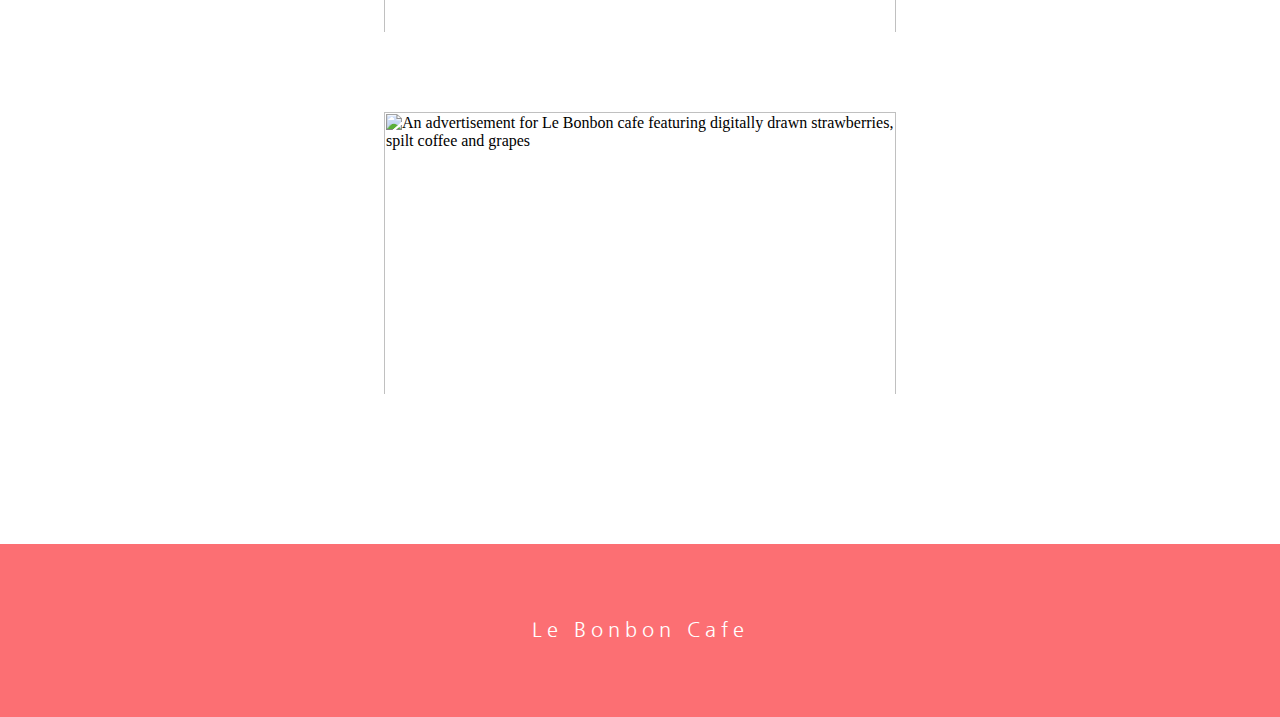
==== commit 7771bab1: "added accessibility alt text" ====
--- a/index.html
+++ b/index.html
@@ -41,7 +41,7 @@
         <span id="brand">
           <a href="#home">
 
-            <img src="https://www.dropbox.com/s/vgaih8s1xv8tsi7/IMG_0193.PNG?raw=1" alt="logo" class="logoimg lozad">
+            <img src="https://www.dropbox.com/s/vgaih8s1xv8tsi7/IMG_0193.PNG?raw=1" alt="Purple Le Bonbon logo" class="logoimg lozad">
 
           </a>
         </span>
@@ -82,14 +82,14 @@
 
     <div class="hero">
 
-      <div id="home" class="hero-box center"><img src="https://www.dropbox.com/s/vjxqd7pzqwkm3wd/IMG_0184.PNG?raw=1"
+      <div id="home" class="hero-box center"><img src="https://www.dropbox.com/s/vjxqd7pzqwkm3wd/IMG_0184.PNG?raw=1" alt="Two digitally drawn strawberries, outside and inside view"
           class="strawberryDesign lozad"></img></div>
       <div class="rightBorder">
-        <img class="heroImg lozad"
+        <img class="heroImg lozad" alt="A blue-purple rising wave shape"
           src="https://www.dropbox.com/s/ul4oeg3w6cijmy1/Untitled_Artwork%2018.png?raw=1"></img>
       </div>
       <div class="leftBorder">
-        <img class="heroImg leftHeroBorder lozad" src="https://www.dropbox.com/s/2n6i2m42hhb39ui/p8.png?raw=1"></img>
+        <img class="heroImg leftHeroBorder lozad" alt="A purple encompassing and rounded shape" src="https://www.dropbox.com/s/2n6i2m42hhb39ui/p8.png?raw=1"></img>
       </div>
 
 
@@ -118,7 +118,7 @@
 
 
     <div class="maintitle">About</div>
-    <img class="coffeeImg" src="https://www.dropbox.com/s/msrhqc6hr63wnu4/coffeebean2.png?raw=1">
+    <img class="coffeeImg" alt="Five digitally-drawn coffee beans" src="https://www.dropbox.com/s/msrhqc6hr63wnu4/coffeebean2.png?raw=1">
     <div class="poem">
       <div class="aboutPageTitle">
         <div class="minititle">our focus</div>
@@ -160,15 +160,15 @@
       </div>
 
     </div>
-    <img class="coffeeImg2" src="https://www.dropbox.com/s/af7f63tp8ugnmos/coffeebean2reverse_cut.png?raw=1">
+    <img class="coffeeImg2" alt="Two digitally-drawn coffee beans" src="https://www.dropbox.com/s/af7f63tp8ugnmos/coffeebean2reverse_cut.png?raw=1">
 
     <!-- images -->
     <div class="aboutPageTitle">
       <div class="minititle">welcome to</div>
     </div>
     <img class="coverImg"
-      src="https://www.dropbox.com/s/xvdqa2462storg3/Minor%20Design%20Project%20%282%29.png?raw=1"></img>
-    <img class="coverImg adPoster" src="https://www.dropbox.com/s/xxjy8j7q4yiitw4/adPoster.png?raw=1"></img>
+      alt="A cover-page for the Le Bonbon cafe design project, featuring strawberries and curvy blue and purple shapes" src="https://www.dropbox.com/s/xvdqa2462storg3/Minor%20Design%20Project%20%282%29.png?raw=1"></img>
+    <img alt="An advertisement for Le Bonbon cafe featuring digitally drawn strawberries, spilt coffee and grapes" class="coverImg adPoster" src="https://www.dropbox.com/s/xxjy8j7q4yiitw4/adPoster.png?raw=1"></img>
 
 
 
--- a/styleSheet.css
+++ b/styleSheet.css
@@ -3,6 +3,7 @@
 html {
   box-sizing: border-box;
   -webkit-tap-highlight-color: rgba(211, 255, 251, 0);
+  overflow-x: hidden;
 }
 
 *,
@@ -81,7 +82,7 @@
 #toggle {
   position: absolute;
   right: 45px;
-    top: 25px;
+    top: 30px;
   z-index: 999;
   width: 50px;
   height: 50px;
@@ -95,7 +96,7 @@
 #toggle .span {
   height: 6px;
   background: #ffffff;
-  margin: 8px auto;
+  margin: 6px auto;
   backface-visibility: hidden;
 }
 
@@ -115,7 +116,7 @@
   z-index: 1;
   position: fixed;
   top: 0px;
-  background-color: #fc6f73;
+  background-color: rgb(252, 111, 115, 0.95);
   width: 100%;
   height: 100%;
   visibility: hidden;
@@ -162,7 +163,6 @@
 #resize.active {
   visibility: visible;
   opacity: 0.99;
-  margin-top: 50px;
 }
 
 @media (max-width: 1000px) {
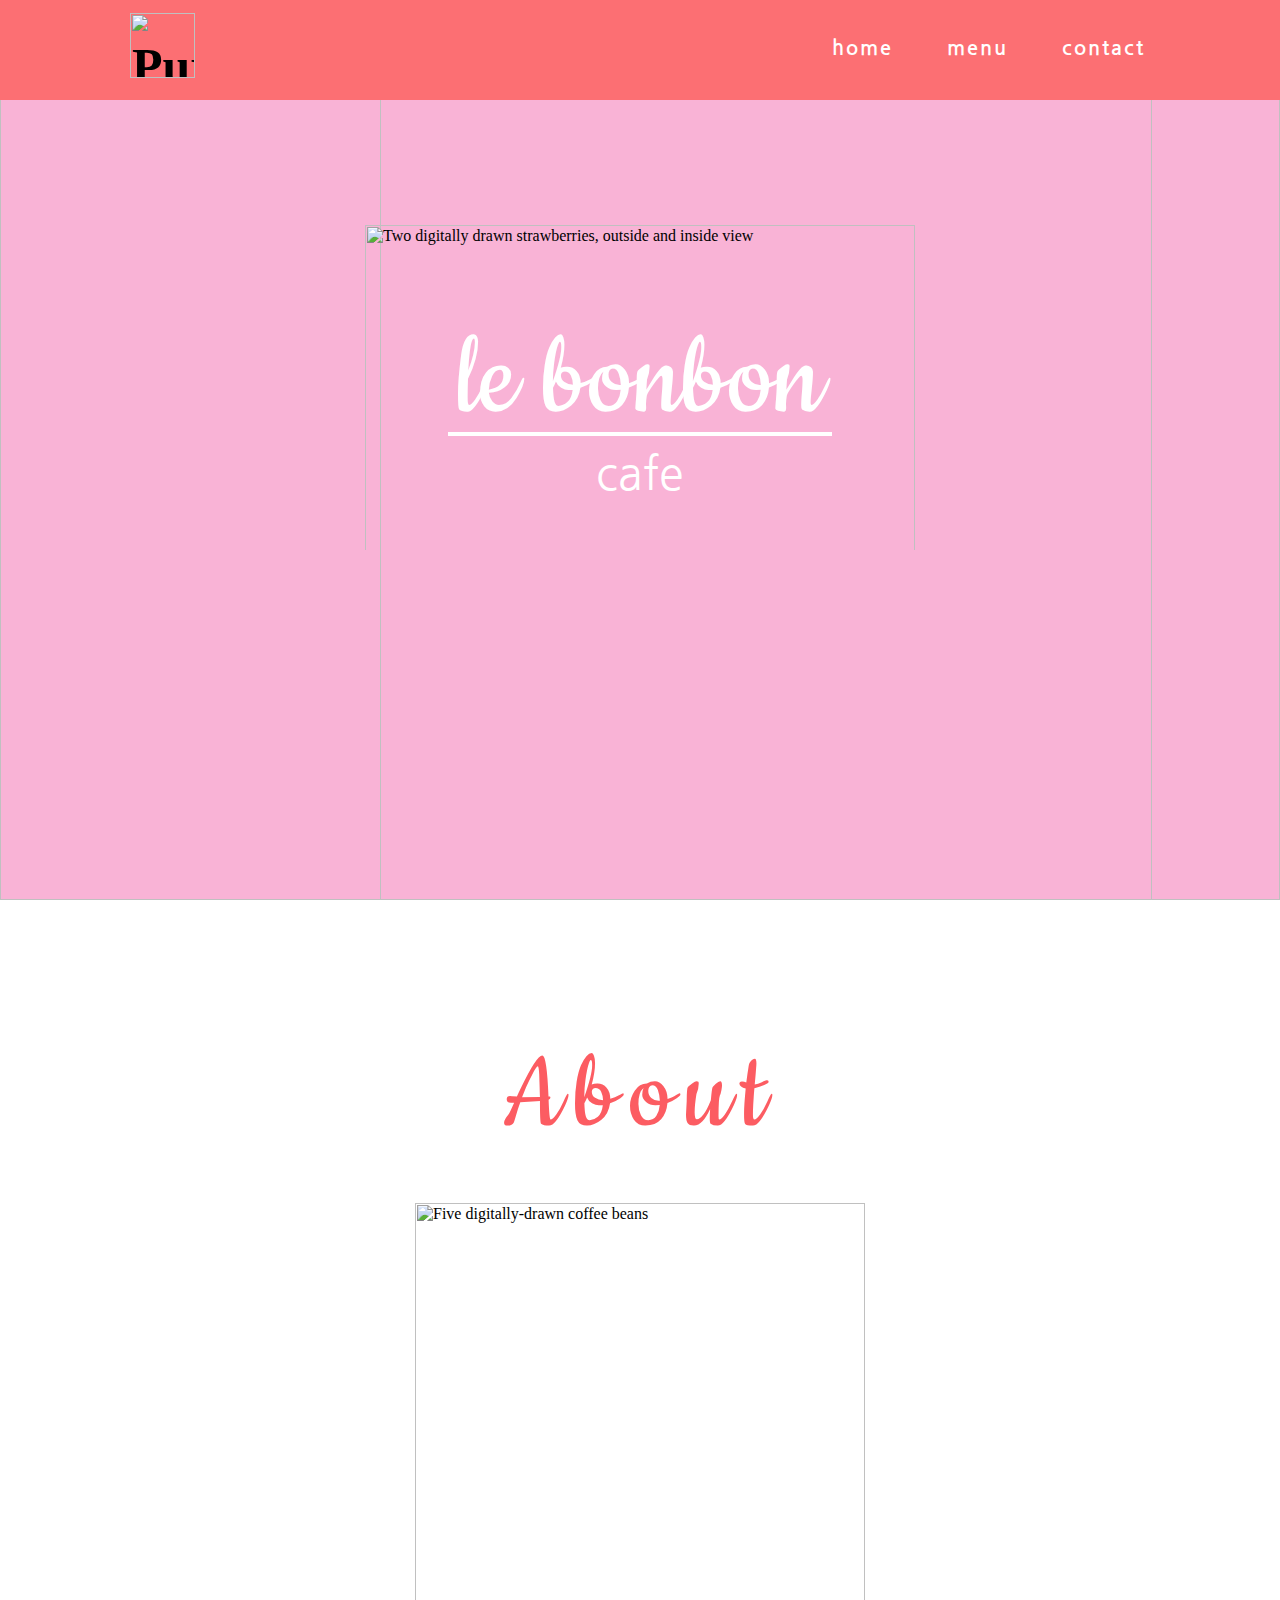
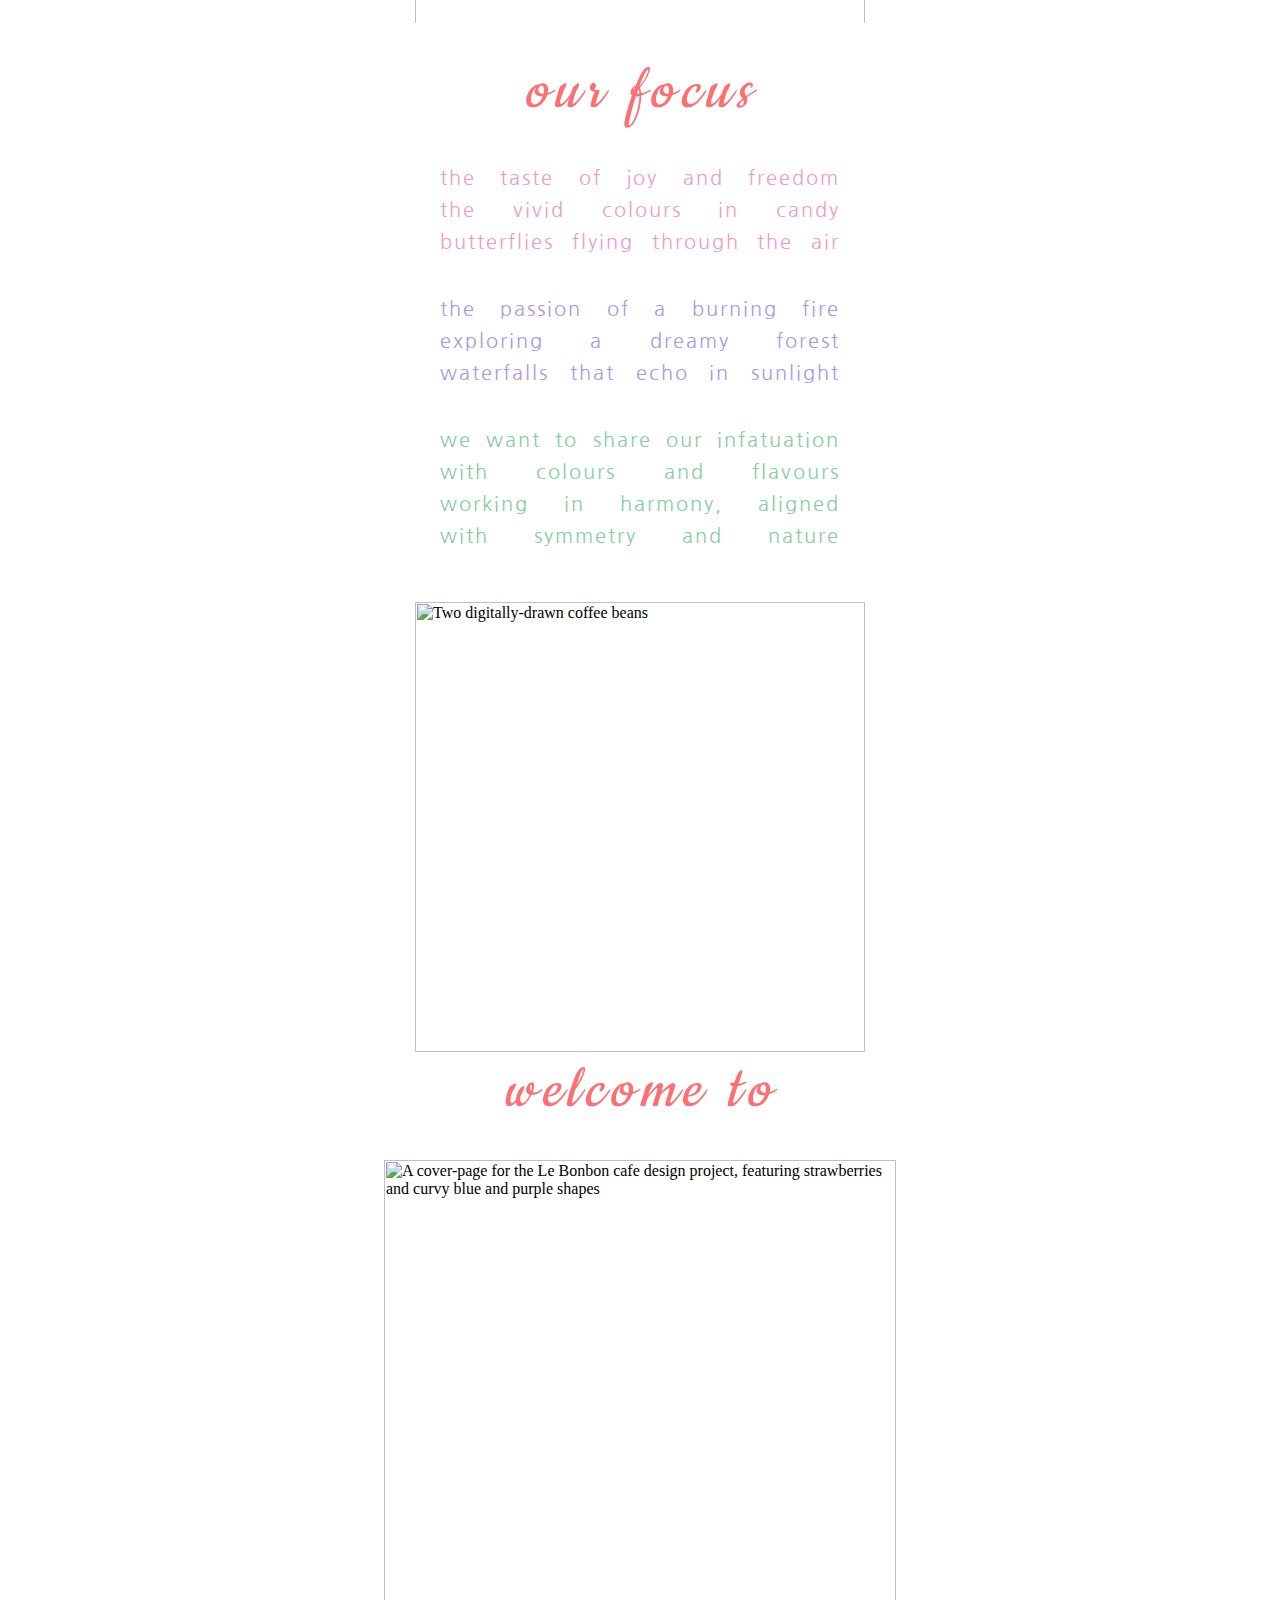
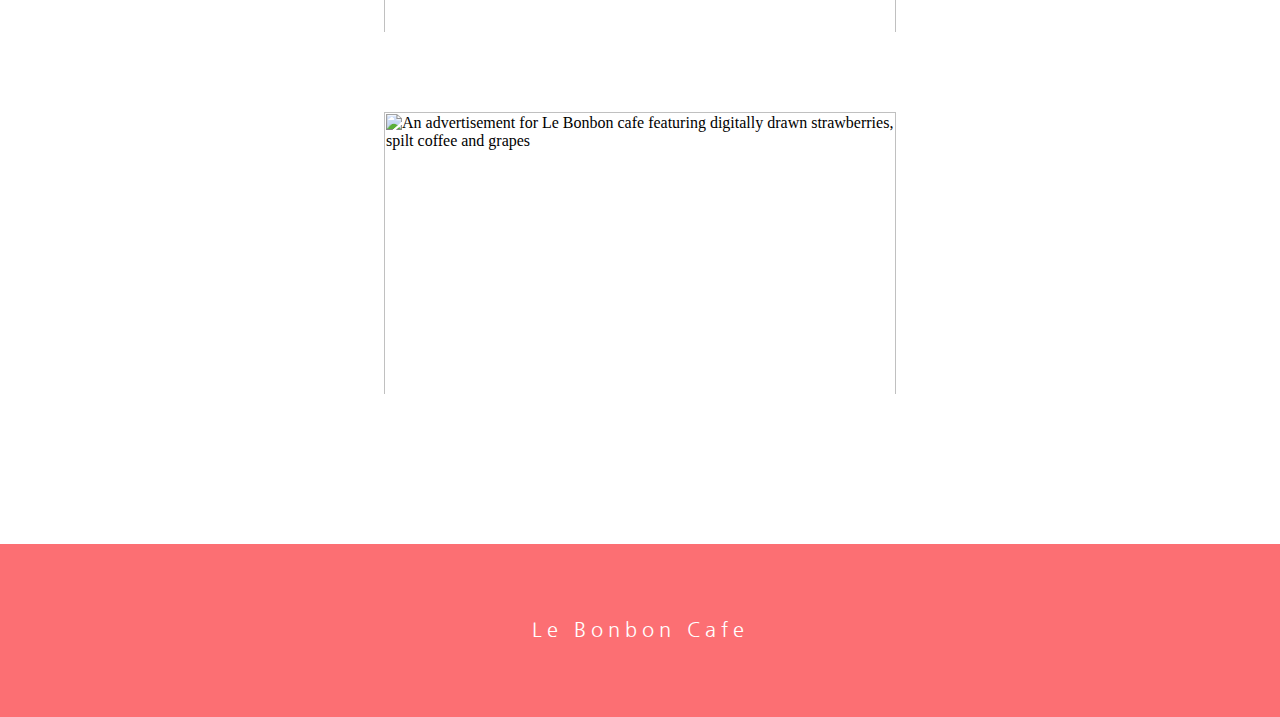
==== commit f06c24c1: "removed link from top logo" ====
--- a/index.html
+++ b/index.html
@@ -39,11 +39,11 @@
 
         <div class="beforenav"></div>
         <span id="brand">
-          <a href="#home">
+          <!-- <a href="#home"> -->
 
             <img src="https://www.dropbox.com/s/vgaih8s1xv8tsi7/IMG_0193.PNG?raw=1" alt="Purple Le Bonbon logo" class="logoimg lozad">
 
-          </a>
+          <!-- </a> -->
         </span>
         <ul id="menu">
           <a href="#home">
--- a/styleSheet.css
+++ b/styleSheet.css
@@ -268,7 +268,6 @@
 .logoimg {
     width: 65px;
     margin-left: 45px;
-    padding-top: 5px;
 }
 
 .herobox {
@@ -623,7 +622,7 @@
   }
   
   .beforenav {
-     padding-top: 7px;
+     padding-top: 8px;
   }
 
   .contentwrap {
